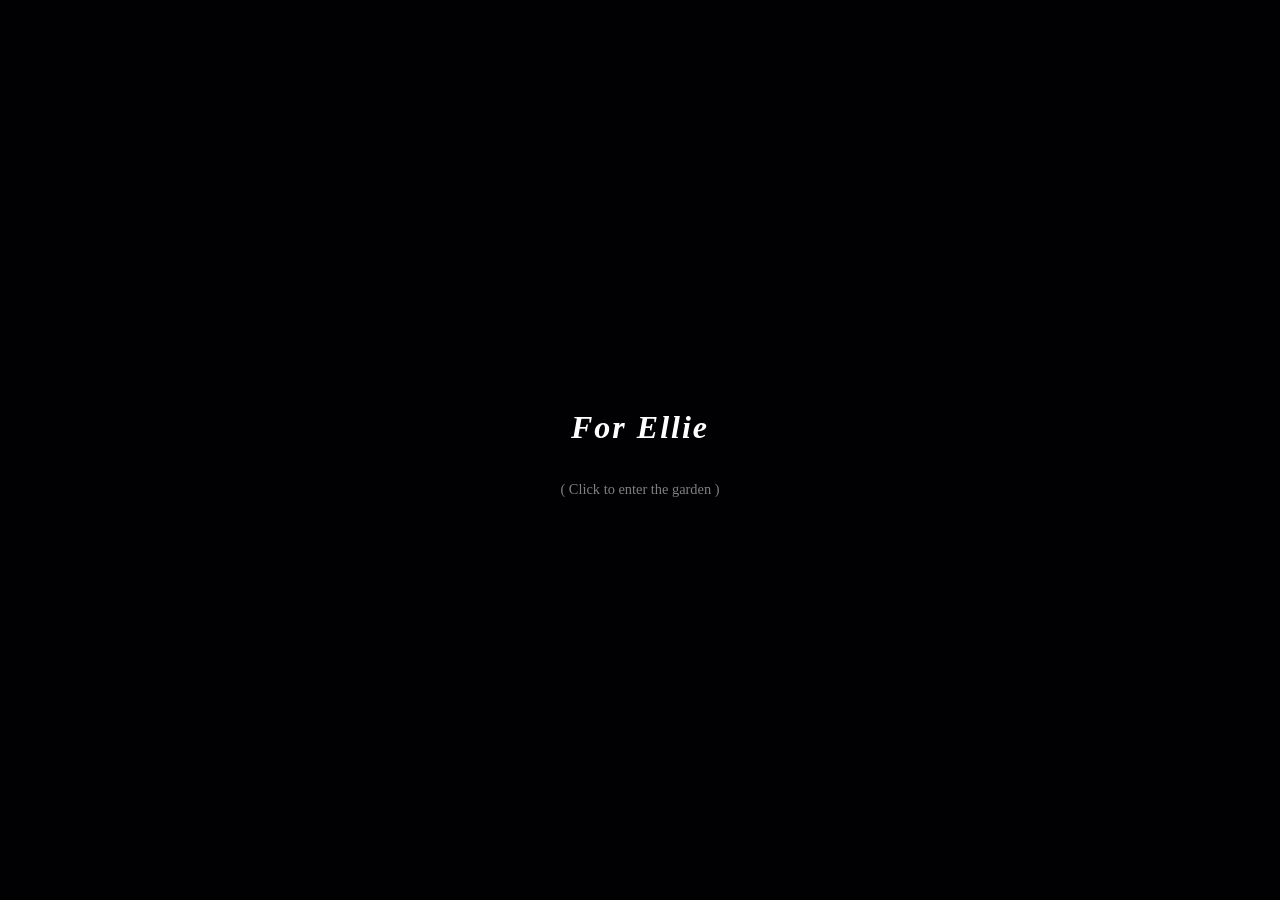
==== index.html @ 3f6f9656 "Rename flowers-animation.html to index.html" ====
<!DOCTYPE html>
<html lang="en">
<head>
    <meta charset="UTF-8">
    <meta name="viewport" content="width=device-width, initial-scale=1.0">
    <title>^⁠_⁠^</title>
    <style>
        body, html { 
            margin: 0; padding: 0; width: 100%; height: 100%;
            overflow: hidden; background: #020205; 
            font-family: 'Palatino Linotype', serif;
        }
        canvas { display: block; }

        /* Initial Overlay to bypass Autoplay restrictions */
        #overlay {
            position: fixed; top: 0; left: 0; width: 100%; height: 100%;
            background: rgba(2, 2, 5, 0.9);
            display: flex; flex-direction: column; justify-content: center;
            align-items: center; z-index: 1000; cursor: pointer;
            transition: opacity 1s ease;
        }
        #overlay h1 { color: white; font-style: italic; letter-spacing: 2px; }
        #overlay p { color: rgba(255, 255, 255, 0.5); font-size: 0.9em; }
    </style>
</head>
<body>

<div id="overlay">
    <h1>For Ellie</h1>
    <p>( Click to enter the garden )</p>
</div>

<audio id="bgMusic" loop>
    <source src="glue-song.mp3" type="audio/mpeg">
</audio>

<canvas id="gardenCanvas"></canvas>

<script>
const canvas = document.getElementById('gardenCanvas');
const ctx = canvas.getContext('2d');
const music = document.getElementById('bgMusic');
const overlay = document.getElementById('overlay');

let gardenStarted = false;

// Handle Start Interaction
overlay.addEventListener('click', () => {
    overlay.style.opacity = '0';
    setTimeout(() => overlay.style.display = 'none', 1000);
    music.play();
    gardenStarted = true;
    startTime = Date.now(); // Reset start time so animations begin on click
});

function resize() {
    canvas.width = window.innerWidth;
    canvas.height = window.innerHeight;
    message.fontSize = Math.min(canvas.width / 15, 45);
}

const random = (min, max) => Math.random() * (max - min) + min;

let startTime = Date.now();
let heartTriggered = false;
let flowers = [];
let butterflies = [];
let particles = [];

const message = {
    line1: "HAPPY VALENTINES DAY,",
    line2: "ELLIE! ^_^",
    opacity: 0,
    visible: false,
    fontSize: 0
};

resize();

class Particle {
    constructor(x, y, hue) {
        this.x = x; this.y = y;
        this.vx = random(-0.5, 0.5);
        this.vy = random(-0.2, -1);
        this.size = random(0.5, 2);
        this.life = 1;
        this.decay = random(0.005, 0.015);
        this.hue = hue;
    }
    update() {
        this.x += this.vx + Math.sin(Date.now() * 0.001) * 0.5;
        this.y += this.vy;
        this.life -= this.decay;
    }
    draw() {
        ctx.save();
        ctx.globalAlpha = this.life;
        ctx.fillStyle = `hsla(${this.hue}, 100%, 80%, ${this.life})`;
        ctx.shadowBlur = 5;
        ctx.shadowColor = `hsl(${this.hue}, 100%, 50%)`;
        ctx.beginPath();
        ctx.arc(this.x, this.y, this.size, 0, Math.PI * 2);
        ctx.fill();
        ctx.restore();
    }
}

class Butterfly {
    constructor() { this.reset(); }
    reset() {
        this.x = random(0, canvas.width);
        this.y = random(0, canvas.height);
        this.vx = random(-1.5, 1.5);
        this.vy = random(-1, 1);
        this.size = random(2, 4);
        this.wingAngle = 0;
        this.hue = random(180, 280); 
    }
    update() {
        this.x += this.vx; this.y += this.vy;
        this.wingAngle += 0.2;
        if (this.x < 0 || this.x > canvas.width) this.vx *= -1;
        if (this.y < 0 || this.y > canvas.height) this.vy *= -1;
    }
    draw() {
        let ws = Math.abs(Math.sin(this.wingAngle)) * (this.size * 1.5);
        ctx.save();
        ctx.translate(this.x, this.y);
        ctx.rotate(Math.atan2(this.vy, this.vx));
        ctx.fillStyle = `hsl(${this.hue}, 100%, 75%)`;
        ctx.shadowBlur = 10; ctx.shadowColor = `hsl(${this.hue}, 100%, 50%)`;
        ctx.beginPath();
        ctx.ellipse(0, -ws/2, ws, this.size, 0.5, 0, Math.PI * 2);
        ctx.ellipse(0, ws/2, ws, this.size, -0.5, 0, Math.PI * 2);
        ctx.fill();
        ctx.restore();
    }
}

class Flower {
    constructor(isHeartPart = false, targetX = 0, targetY = 0) {
        this.isHeartPart = isHeartPart;
        this.targetX = targetX;
        this.targetY = targetY;
        this.spawn();
    }
    spawn() {
        this.x = this.isHeartPart ? this.targetX : random(50, canvas.width - 50);
        this.maxH = this.isHeartPart ? (canvas.height - this.targetY) : random(150, canvas.height * 0.7);
        this.curH = 0;
        this.segments = Math.floor(random(6, 9));
        this.petalR = 0;
        this.maxPetalR = random(10, 22);
        this.bloomed = false;
        this.hue = this.isHeartPart ? random(340, 360) : random(280, 340);
        this.opacity = 0;
        this.state = 'GROWING';
        this.stayTimer = 0;
        this.maxStay = this.isHeartPart ? 600 : random(400, 800);
        this.swayOffset = random(0, Math.PI * 2);
        this.segmentKinks = Array.from({length: this.segments}, () => random(-2, 2));
    }
    update() {
        this.sway = Math.sin(Date.now() * 0.001 + this.swayOffset) * (this.curH * 0.05);
        if (this.state === 'GROWING') {
            if (this.opacity < 1) this.opacity += 0.02;
            this.curH += 1.2;
            if (this.curH >= this.maxH) this.state = 'BLOOMING';
        } else if (this.state === 'BLOOMING') {
            this.bloomed = true;
            if (this.petalR < this.maxPetalR) this.petalR += 0.4;
            else {
                this.stayTimer++;
                if (Math.random() < 0.05) particles.push(new Particle(this.lastTopX, this.lastTopY, 50));
                if (this.stayTimer > this.maxStay) this.state = 'FADING';
            }
        } else if (this.state === 'FADING') {
            this.opacity -= 0.01;
            if (this.opacity <= 0) {
                if (this.isHeartPart) this.markedForDeletion = true;
                else this.spawn();
            }
        }
    }
    draw() {
        ctx.save();
        ctx.globalAlpha = this.opacity;
        let prevX = this.x;
        let prevY = canvas.height;
        for (let i = 1; i <= this.segments; i++) {
            const ratio = i / this.segments;
            const currentY = canvas.height - (this.curH * ratio);
            const currentX = this.x + (this.sway * Math.pow(ratio, 1.5)) + this.segmentKinks[i-1];
            const thickness = Math.max(1, 5 * (1 - ratio * 0.7));
            ctx.strokeStyle = '#2d5a27';
            ctx.lineWidth = thickness;
            ctx.lineCap = 'round';
            ctx.beginPath();
            ctx.moveTo(prevX, prevY);
            ctx.lineTo(currentX, currentY);
            ctx.stroke();
            if (i === 2 && this.curH > 60) this.drawLeaf(currentX, currentY, -0.8 + (this.sway*0.02), thickness);
            if (i === 4 && this.curH > 100) this.drawLeaf(currentX, currentY, 0.6 + (this.sway*0.02), thickness);
            prevX = currentX;
            prevY = currentY;
        }
        this.lastTopX = prevX;
        this.lastTopY = prevY;
        if (this.bloomed) this.drawFlowerHead(prevX, prevY);
        ctx.restore();
    }
    drawLeaf(x, y, angle, stemWidth) {
        ctx.save();
        ctx.translate(x, y);
        ctx.rotate(angle);
        const leafGrad = ctx.createLinearGradient(0, 0, 20, 0);
        leafGrad.addColorStop(0, '#1e4d1a'); leafGrad.addColorStop(1, '#3a7d34');
        ctx.fillStyle = leafGrad;
        ctx.beginPath();
        ctx.moveTo(0, 0); ctx.quadraticCurveTo(10, -8, 22, 0);
        ctx.quadraticCurveTo(10, 8, 0, 0); ctx.fill();
        ctx.restore();
    }
    drawFlowerHead(x, y) {
        ctx.shadowBlur = 15;
        ctx.shadowColor = `hsl(${this.hue}, 100%, 50%)`;
        for (let i = 0; i < 6; i++) {
            const angle = (i * 60 + (this.sway * 2)) * Math.PI / 180;
            ctx.fillStyle = `hsla(${this.hue}, 80%, 65%, ${this.opacity})`;
            ctx.beginPath();
            ctx.ellipse(x + Math.cos(angle)*(this.petalR*0.6), y + Math.sin(angle)*(this.petalR*0.6), this.petalR, this.petalR/1.8, angle, 0, Math.PI * 2);
            ctx.fill();
        }
        ctx.fillStyle = "#ffd700";
        ctx.beginPath(); ctx.arc(x, y, this.petalR/3, 0, Math.PI * 2); ctx.fill();
        ctx.shadowBlur = 0;
    }
}

function getHeartPoint(t) {
    const r = Math.min(canvas.width, canvas.height) / 55; 
    const x = 16 * Math.pow(Math.sin(t), 3);
    const y = 13 * Math.cos(t) - 5 * Math.cos(2*t) - 2 * Math.cos(3*t) - Math.cos(4*t);
    return { x: x * r, y: -y * r };
}

function spawnHeart() {
    heartTriggered = true;
    const centerX = canvas.width / 2;
    const centerY = canvas.height * 0.55;
    for (let t = 0; t < Math.PI * 2; t += 0.45) {
        const pos = getHeartPoint(t);
        flowers.push(new Flower(true, centerX + pos.x, centerY + pos.y));
    }
}

function drawGrass() {
    for (let i = 0; i < canvas.width; i += 12) {
        const h = 35 + Math.sin(i * 0.1) * 10;
        const sway = Math.sin(Date.now() * 0.002 + i) * 5;
        ctx.strokeStyle = '#081a08';
        ctx.lineWidth = 2;
        ctx.beginPath();
        ctx.moveTo(i, canvas.height);
        ctx.quadraticCurveTo(i + sway, canvas.height - h/2, i + sway, canvas.height - h);
        ctx.stroke();
    }
}

function drawMessage() {
    if (!message.visible) return;
    ctx.save();
    ctx.font = `italic bold ${message.fontSize}px "Palatino Linotype", serif`;
    ctx.textAlign = "center";
    ctx.shadowBlur = 20;
    ctx.shadowColor = "rgba(255, 105, 180, 0.8)";
    ctx.fillStyle = `rgba(255, 255, 255, ${message.opacity})`;
    const topPadding = canvas.height * 0.15;
    ctx.fillText(message.line1, canvas.width / 2, topPadding);
    ctx.fillText(message.line2, canvas.width / 2, topPadding + (message.fontSize * 1.2));
    ctx.restore();

    const elapsed = (Date.now() - startTime) / 1000;
    if (message.opacity < 1 && elapsed < 15) message.opacity += 0.01;
    if (elapsed > 20 && message.opacity > 0) message.opacity -= 0.01;
}

// Init
for(let i=0; i<10; i++) flowers.push(new Flower());
for(let i=0; i<6; i++) butterflies.push(new Butterfly());

function animate() {
    ctx.fillStyle = 'rgba(2, 2, 8, 0.3)';
    ctx.fillRect(0, 0, canvas.width, canvas.height);
    
    if (gardenStarted) {
        drawGrass();
        const elapsed = (Date.now() - startTime) / 1000;
        if (elapsed > 5 && !heartTriggered) { spawnHeart(); message.visible = true; }
        if (elapsed > 35) { startTime = Date.now(); heartTriggered = false; message.visible = false; message.opacity = 0; }
        flowers = flowers.filter(f => !f.markedForDeletion);
        flowers.forEach(f => { f.update(); f.draw(); });
        drawMessage(); 
        butterflies.forEach(b => { b.update(); b.draw(); });
        particles = particles.filter(p => p.life > 0);
        particles.forEach(p => { p.update(); p.draw(); });
    }
    
    requestAnimationFrame(animate);
}

window.addEventListener('resize', resize);
animate();
</script>
</body>
</html>
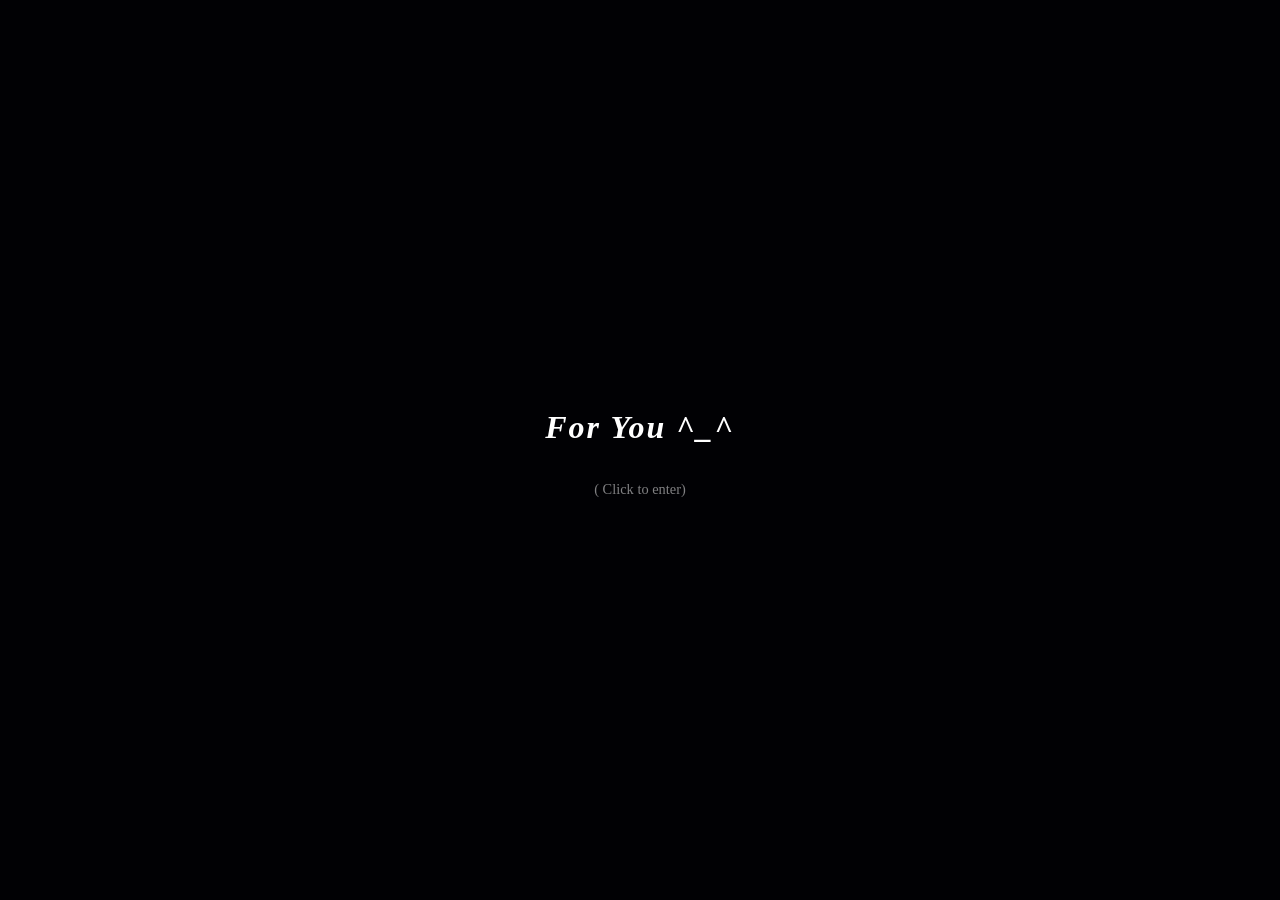
==== commit b3ee5d57: "Update index.html" ====
--- a/index.html
+++ b/index.html
@@ -27,8 +27,8 @@
 <body>
 
 <div id="overlay">
-    <h1>For Ellie</h1>
-    <p>( Click to enter the garden )</p>
+    <h1>For You ^⁠_⁠^</h1>
+    <p>( Click to enter)</p>
 </div>
 
 <audio id="bgMusic" loop>
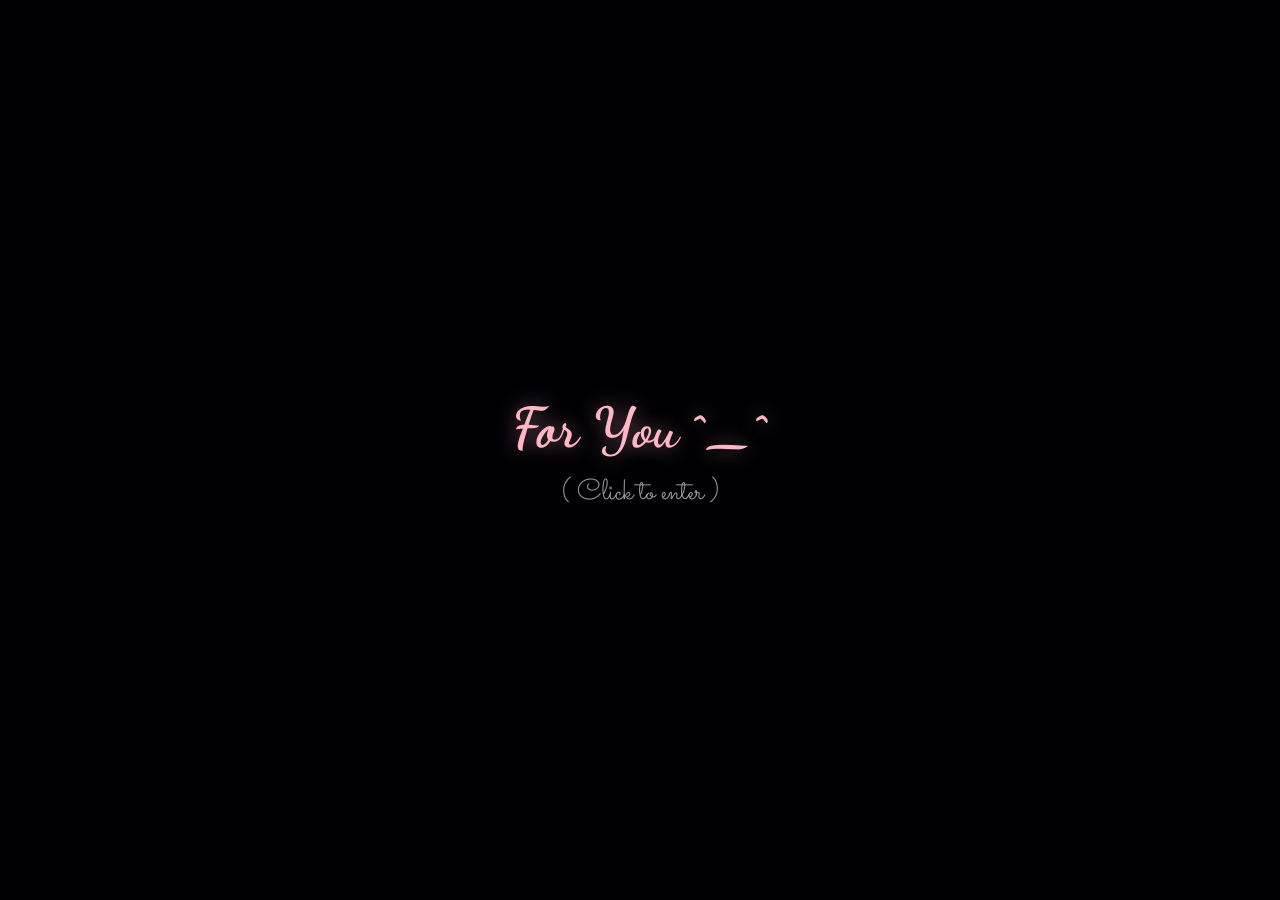
==== commit 8c0377cf: "Update index.html" ====
--- a/index.html
+++ b/index.html
@@ -4,31 +4,41 @@
     <meta charset="UTF-8">
     <meta name="viewport" content="width=device-width, initial-scale=1.0">
     <title>^⁠_⁠^</title>
+    <link href="https://fonts.googleapis.com/css2?family=Sacramento&family=Dancing+Script:wght@700&display=swap" rel="stylesheet">
     <style>
         body, html { 
             margin: 0; padding: 0; width: 100%; height: 100%;
             overflow: hidden; background: #020205; 
-            font-family: 'Palatino Linotype', serif;
+            font-family: 'Dancing Script', cursive;
         }
         canvas { display: block; }
 
-        /* Initial Overlay to bypass Autoplay restrictions */
         #overlay {
             position: fixed; top: 0; left: 0; width: 100%; height: 100%;
-            background: rgba(2, 2, 5, 0.9);
+            background: rgba(2, 2, 5, 0.94);
             display: flex; flex-direction: column; justify-content: center;
             align-items: center; z-index: 1000; cursor: pointer;
             transition: opacity 1s ease;
         }
-        #overlay h1 { color: white; font-style: italic; letter-spacing: 2px; }
-        #overlay p { color: rgba(255, 255, 255, 0.5); font-size: 0.9em; }
+        #overlay h1 { 
+            color: #ffb7c5; 
+            font-size: 3.5rem;
+            margin-bottom: 0;
+            text-shadow: 0 0 20px rgba(255, 183, 197, 0.5);
+        }
+        #overlay p { 
+            color: rgba(255, 255, 255, 0.6); 
+            font-family: 'Sacramento', serif;
+            font-size: 1.8rem;
+            margin-top: 10px;
+        }
     </style>
 </head>
 <body>
 
 <div id="overlay">
     <h1>For You ^⁠_⁠^</h1>
-    <p>( Click to enter)</p>
+    <p>( Click to enter )</p>
 </div>
 
 <audio id="bgMusic" loop>
@@ -44,274 +54,178 @@
 const overlay = document.getElementById('overlay');
 
 let gardenStarted = false;
-
-// Handle Start Interaction
-overlay.addEventListener('click', () => {
-    overlay.style.opacity = '0';
-    setTimeout(() => overlay.style.display = 'none', 1000);
-    music.play();
-    gardenStarted = true;
-    startTime = Date.now(); // Reset start time so animations begin on click
-});
-
-function resize() {
-    canvas.width = window.innerWidth;
-    canvas.height = window.innerHeight;
-    message.fontSize = Math.min(canvas.width / 15, 45);
-}
-
-const random = (min, max) => Math.random() * (max - min) + min;
-
 let startTime = Date.now();
 let heartTriggered = false;
 let flowers = [];
 let butterflies = [];
 let particles = [];
+let clouds = [];
+let shootingStars = [];
 
 const message = {
-    line1: "HAPPY VALENTINES DAY,",
-    line2: "ELLIE! ^_^",
+    line1: "Happy Valentines Day,",
+    line2: "Ellie! ^_^",
     opacity: 0,
-    visible: false,
+    state: 'WAITING', 
+    lastToggle: 0,
     fontSize: 0
 };
 
-resize();
-
-class Particle {
-    constructor(x, y, hue) {
-        this.x = x; this.y = y;
-        this.vx = random(-0.5, 0.5);
-        this.vy = random(-0.2, -1);
-        this.size = random(0.5, 2);
-        this.life = 1;
-        this.decay = random(0.005, 0.015);
-        this.hue = hue;
+const random = (min, max) => Math.random() * (max - min) + min;
+
+// --- CLOUDS PERMANENTLY PINK ---
+class Cloud {
+    constructor() {
+        this.reset();
+        this.x = random(-200, canvas.width + 200);
+    }
+    reset() {
+        this.x = -800; 
+        this.y = random(0, canvas.height * 0.45);
+        this.speed = random(0.1, 0.3); 
+        this.scale = random(1.5, 3.5);
+        this.opacity = random(0.08, 0.18);
+        this.puffCount = Math.floor(random(5, 10));
+        this.puffData = Array.from({length: this.puffCount}, () => ({
+            ox: random(-50, 50), oy: random(-30, 30), or: random(40, 90)
+        }));
     }
     update() {
-        this.x += this.vx + Math.sin(Date.now() * 0.001) * 0.5;
-        this.y += this.vy;
-        this.life -= this.decay;
+        this.x += this.speed;
+        if (this.x > canvas.width + 800) this.reset();
     }
     draw() {
         ctx.save();
-        ctx.globalAlpha = this.life;
-        ctx.fillStyle = `hsla(${this.hue}, 100%, 80%, ${this.life})`;
-        ctx.shadowBlur = 5;
-        ctx.shadowColor = `hsl(${this.hue}, 100%, 50%)`;
-        ctx.beginPath();
-        ctx.arc(this.x, this.y, this.size, 0, Math.PI * 2);
-        ctx.fill();
+        ctx.translate(this.x, this.y);
+        ctx.globalAlpha = this.opacity;
+        const color = "255, 183, 197"; // Always pink
+        this.puffData.forEach((p, i) => {
+            const sway = Math.sin(Date.now() * 0.0005 + i) * 15;
+            const px = (i * 40 * this.scale) + p.ox + sway;
+            const py = p.oy;
+            const pr = p.or * this.scale;
+            let g = ctx.createRadialGradient(px, py, 0, px, py, pr);
+            g.addColorStop(0, `rgba(${color}, 0.8)`);
+            g.addColorStop(0.4, `rgba(${color}, 0.2)`);
+            g.addColorStop(1, `rgba(${color}, 0)`);
+            ctx.fillStyle = g;
+            ctx.beginPath(); ctx.arc(px, py, pr, 0, Math.PI * 2); ctx.fill();
+        });
         ctx.restore();
     }
 }
 
-class Butterfly {
-    constructor() { this.reset(); }
-    reset() {
-        this.x = random(0, canvas.width);
-        this.y = random(0, canvas.height);
-        this.vx = random(-1.5, 1.5);
-        this.vy = random(-1, 1);
-        this.size = random(2, 4);
-        this.wingAngle = 0;
-        this.hue = random(180, 280); 
+class ShootingStar {
+    constructor() {
+        this.x = random(canvas.width * 0.3, canvas.width);
+        this.y = random(0, canvas.height * 0.4);
+        this.len = random(100, 200);
+        this.speed = random(12, 18);
+        this.opacity = 1;
+        this.wishOpacity = 0;
+        this.dead = false;
     }
     update() {
-        this.x += this.vx; this.y += this.vy;
-        this.wingAngle += 0.2;
-        if (this.x < 0 || this.x > canvas.width) this.vx *= -1;
-        if (this.y < 0 || this.y > canvas.height) this.vy *= -1;
-    }
-    draw() {
-        let ws = Math.abs(Math.sin(this.wingAngle)) * (this.size * 1.5);
-        ctx.save();
-        ctx.translate(this.x, this.y);
-        ctx.rotate(Math.atan2(this.vy, this.vx));
-        ctx.fillStyle = `hsl(${this.hue}, 100%, 75%)`;
-        ctx.shadowBlur = 10; ctx.shadowColor = `hsl(${this.hue}, 100%, 50%)`;
-        ctx.beginPath();
-        ctx.ellipse(0, -ws/2, ws, this.size, 0.5, 0, Math.PI * 2);
-        ctx.ellipse(0, ws/2, ws, this.size, -0.5, 0, Math.PI * 2);
-        ctx.fill();
-        ctx.restore();
-    }
-}
-
-class Flower {
-    constructor(isHeartPart = false, targetX = 0, targetY = 0) {
-        this.isHeartPart = isHeartPart;
-        this.targetX = targetX;
-        this.targetY = targetY;
-        this.spawn();
-    }
-    spawn() {
-        this.x = this.isHeartPart ? this.targetX : random(50, canvas.width - 50);
-        this.maxH = this.isHeartPart ? (canvas.height - this.targetY) : random(150, canvas.height * 0.7);
-        this.curH = 0;
-        this.segments = Math.floor(random(6, 9));
-        this.petalR = 0;
-        this.maxPetalR = random(10, 22);
-        this.bloomed = false;
-        this.hue = this.isHeartPart ? random(340, 360) : random(280, 340);
-        this.opacity = 0;
-        this.state = 'GROWING';
-        this.stayTimer = 0;
-        this.maxStay = this.isHeartPart ? 600 : random(400, 800);
-        this.swayOffset = random(0, Math.PI * 2);
-        this.segmentKinks = Array.from({length: this.segments}, () => random(-2, 2));
-    }
-    update() {
-        this.sway = Math.sin(Date.now() * 0.001 + this.swayOffset) * (this.curH * 0.05);
-        if (this.state === 'GROWING') {
-            if (this.opacity < 1) this.opacity += 0.02;
-            this.curH += 1.2;
-            if (this.curH >= this.maxH) this.state = 'BLOOMING';
-        } else if (this.state === 'BLOOMING') {
-            this.bloomed = true;
-            if (this.petalR < this.maxPetalR) this.petalR += 0.4;
-            else {
-                this.stayTimer++;
-                if (Math.random() < 0.05) particles.push(new Particle(this.lastTopX, this.lastTopY, 50));
-                if (this.stayTimer > this.maxStay) this.state = 'FADING';
-            }
-        } else if (this.state === 'FADING') {
-            this.opacity -= 0.01;
-            if (this.opacity <= 0) {
-                if (this.isHeartPart) this.markedForDeletion = true;
-                else this.spawn();
-            }
-        }
+        this.x -= this.speed;
+        this.y += this.speed * 0.4;
+        this.opacity -= 0.015;
+        if (this.opacity > 0.5) this.wishOpacity += 0.04;
+        else this.wishOpacity -= 0.03;
+        if (this.opacity <= 0 && this.wishOpacity <= 0) this.dead = true;
     }
     draw() {
         ctx.save();
-        ctx.globalAlpha = this.opacity;
-        let prevX = this.x;
-        let prevY = canvas.height;
-        for (let i = 1; i <= this.segments; i++) {
-            const ratio = i / this.segments;
-            const currentY = canvas.height - (this.curH * ratio);
-            const currentX = this.x + (this.sway * Math.pow(ratio, 1.5)) + this.segmentKinks[i-1];
-            const thickness = Math.max(1, 5 * (1 - ratio * 0.7));
-            ctx.strokeStyle = '#2d5a27';
-            ctx.lineWidth = thickness;
-            ctx.lineCap = 'round';
-            ctx.beginPath();
-            ctx.moveTo(prevX, prevY);
-            ctx.lineTo(currentX, currentY);
-            ctx.stroke();
-            if (i === 2 && this.curH > 60) this.drawLeaf(currentX, currentY, -0.8 + (this.sway*0.02), thickness);
-            if (i === 4 && this.curH > 100) this.drawLeaf(currentX, currentY, 0.6 + (this.sway*0.02), thickness);
-            prevX = currentX;
-            prevY = currentY;
-        }
-        this.lastTopX = prevX;
-        this.lastTopY = prevY;
-        if (this.bloomed) this.drawFlowerHead(prevX, prevY);
+        const grad = ctx.createLinearGradient(this.x, this.y, this.x + this.len, this.y - (this.len * 0.4));
+        grad.addColorStop(0, `rgba(255, 255, 255, ${this.opacity})`);
+        grad.addColorStop(1, `rgba(255, 255, 255, 0)`);
+        ctx.strokeStyle = grad; ctx.lineWidth = 2; ctx.beginPath();
+        ctx.moveTo(this.x, this.y); ctx.lineTo(this.x + this.len, this.y - (this.len * 0.4)); ctx.stroke();
+        if (this.wishOpacity > 0) {
+            ctx.font = "italic 1.3rem 'Sacramento', serif";
+            ctx.fillStyle = `rgba(255, 255, 255, ${this.wishOpacity})`;
+            ctx.textAlign = "center"; ctx.fillText("Make a wish...", this.x + 20, this.y + 40);
+        }
         ctx.restore();
     }
-    drawLeaf(x, y, angle, stemWidth) {
+}
+
+// Particle, Butterfly, Flower Logic (Standard)
+class Particle { constructor(x,y,h) { this.x=x;this.y=y;this.vx=random(-0.5,0.5);this.vy=random(-0.2,-1);this.size=random(0.5,2);this.life=1;this.decay=random(0.005,0.015);this.hue=h; } update() { this.x+=this.vx+Math.sin(Date.now()*0.001)*0.5;this.y+=this.vy;this.life-=this.decay; } draw() { ctx.save();ctx.globalAlpha=this.life;ctx.fillStyle=`hsla(${this.hue},100%,80%,${this.life})`;ctx.beginPath();ctx.arc(this.x,this.y,this.size,0,Math.PI*2);ctx.fill();ctx.restore(); } }
+class Butterfly { constructor() { this.reset(); } reset() { this.x=random(0,canvas.width);this.y=random(0,canvas.height);this.vx=random(-1.5,1.5);this.vy=random(-1,1);this.size=random(2,4);this.wingAngle=0;this.hue=random(180,280); } update() { this.x+=this.vx;this.y+=this.vy;this.wingAngle+=0.2;if(this.x<0||this.x>canvas.width)this.vx*=-1;if(this.y<0||this.y>canvas.height)this.vy*=-1; } draw() { let ws=Math.abs(Math.sin(this.wingAngle))*(this.size*1.5);ctx.save();ctx.translate(this.x,this.y);ctx.rotate(Math.atan2(this.vy,this.vx));ctx.fillStyle=`hsl(${this.hue},100%,75%)`;ctx.beginPath();ctx.ellipse(0,-ws/2,ws,this.size,0.5,0,Math.PI*2);ctx.ellipse(0,ws/2,ws,this.size,-0.5,0,Math.PI*2);ctx.fill();ctx.restore(); } }
+class Flower { constructor(ihp=false,tx=0,ty=0) { this.isHeartPart=ihp;this.targetX=tx;this.targetY=ty;this.spawn(); } spawn() { this.x=this.isHeartPart?this.targetX:random(50,canvas.width-50);this.maxH=this.isHeartPart?(canvas.height-this.targetY):random(150,canvas.height*0.7);this.curH=0;this.segments=Math.floor(random(6,9));this.petalR=0;this.maxPetalR=random(10,22);this.bloomed=false;this.hue=this.isHeartPart?random(340,360):random(280,340);this.opacity=0;this.state='GROWING';this.stayTimer=0;this.maxStay=this.isHeartPart?600:random(400,800);this.swayOffset=random(0,Math.PI*2);this.segmentKinks=Array.from({length:this.segments},()=>random(-2,2)); } update() { this.sway=Math.sin(Date.now()*0.001+this.swayOffset)*(this.curH*0.05);if(this.state==='GROWING') { if(this.opacity<1)this.opacity+=0.02;this.curH+=1.2;if(this.curH>=this.maxH)this.state='BLOOMING'; } else if(this.state==='BLOOMING') { this.bloomed=true;if(this.petalR<this.maxPetalR)this.petalR+=0.4;else { this.stayTimer++;if(Math.random()<0.05)particles.push(new Particle(this.lastTopX,this.lastTopY,50));if(this.stayTimer>this.maxStay)this.state='FADING'; } } else if(this.state==='FADING') { this.opacity-=0.01;if(this.opacity<=0) { if(this.isHeartPart)this.markedForDeletion=true;else this.spawn(); } } } draw() { ctx.save();ctx.globalAlpha=this.opacity;let px=this.x,py=canvas.height;for(let i=1;i<=this.segments;i++) { const r=i/this.segments,cy=canvas.height-(this.curH*r),cx=this.x+(this.sway*Math.pow(r,1.5))+this.segmentKinks[i-1];ctx.strokeStyle='#2d5a27';ctx.lineWidth=Math.max(1,5*(1-r*0.7));ctx.beginPath();ctx.moveTo(px,py);ctx.lineTo(cx,cy);ctx.stroke();px=cx;py=cy; } this.lastTopX=px;this.lastTopY=py;if(this.bloomed) { ctx.shadowBlur=15;ctx.shadowColor=`hsl(${this.hue},100%,50%)`;for(let i=0;i<6;i++) { const a=(i*60+(this.sway*2))*Math.PI/180;ctx.fillStyle=`hsla(${this.hue},80%,65%,${this.opacity})`;ctx.beginPath();ctx.ellipse(px+Math.cos(a)*(this.petalR*0.6),py+Math.sin(a)*(this.petalR*0.6),this.petalR,this.petalR/1.8,a,0,Math.PI*2);ctx.fill(); } ctx.fillStyle="#ffd700";ctx.beginPath();ctx.arc(px,py,this.petalR/3,0,Math.PI*2);ctx.fill(); } ctx.restore(); } }
+
+function resize() { canvas.width=window.innerWidth; canvas.height=window.innerHeight; message.fontSize=Math.min(canvas.width/10, 80); }
+function spawnHeart() { heartTriggered=true; const cx=canvas.width/2,cy=canvas.height*0.55; for(let t=0;t<Math.PI*2;t+=0.45) { const r=Math.min(canvas.width,canvas.height)/55,x=16*Math.pow(Math.sin(t),3)*r,y=-(13*Math.cos(t)-5*Math.cos(2*t)-2*Math.cos(3*t)-Math.cos(4*t))*r; flowers.push(new Flower(true,cx+x,cy+y)); } }
+function drawGrass() { for(let i=0;i<canvas.width;i+=12) { const h=35+Math.sin(i*0.1)*10,s=Math.sin(Date.now()*0.002+i)*5; ctx.strokeStyle='#081a08';ctx.lineWidth=2;ctx.beginPath();ctx.moveTo(i,canvas.height);ctx.quadraticCurveTo(i+s,canvas.height-h/2,i+s,canvas.height-h);ctx.stroke(); } }
+
+function updateMessage() {
+    let now = Date.now();
+    let elapsed = (now - message.lastToggle) / 1000;
+
+    // Logic: 8 seconds hidden -> 2 seconds visible (approx including fade)
+    if (message.state === 'WAITING' && elapsed > 8) {
+        message.state = 'SHOWING';
+        message.lastToggle = now;
+    } else if (message.state === 'SHOWING') {
+        if (message.opacity < 1) message.opacity += 0.02;
+        if (elapsed > 2) { // Stay for 2 seconds
+            message.state = 'HIDING';
+            message.lastToggle = now;
+        }
+    } else if (message.state === 'HIDING') {
+        message.opacity -= 0.02;
+        if (message.opacity <= 0) {
+            message.opacity = 0;
+            message.state = 'WAITING';
+            message.lastToggle = now;
+        }
+    }
+
+    if (message.opacity > 0) {
         ctx.save();
-        ctx.translate(x, y);
-        ctx.rotate(angle);
-        const leafGrad = ctx.createLinearGradient(0, 0, 20, 0);
-        leafGrad.addColorStop(0, '#1e4d1a'); leafGrad.addColorStop(1, '#3a7d34');
-        ctx.fillStyle = leafGrad;
-        ctx.beginPath();
-        ctx.moveTo(0, 0); ctx.quadraticCurveTo(10, -8, 22, 0);
-        ctx.quadraticCurveTo(10, 8, 0, 0); ctx.fill();
+        ctx.font = `700 ${message.fontSize}px 'Dancing Script', cursive`;
+        ctx.textAlign = "center";
+        ctx.shadowBlur = 15; ctx.shadowColor = "rgba(255,183,197,0.8)";
+        ctx.fillStyle = `rgba(255,255,255,${message.opacity})`;
+        ctx.fillText(message.line1, canvas.width/2, canvas.height*0.22);
+        ctx.fillText(message.line2, canvas.width/2, canvas.height*0.22 + (message.fontSize*0.9));
         ctx.restore();
     }
-    drawFlowerHead(x, y) {
-        ctx.shadowBlur = 15;
-        ctx.shadowColor = `hsl(${this.hue}, 100%, 50%)`;
-        for (let i = 0; i < 6; i++) {
-            const angle = (i * 60 + (this.sway * 2)) * Math.PI / 180;
-            ctx.fillStyle = `hsla(${this.hue}, 80%, 65%, ${this.opacity})`;
-            ctx.beginPath();
-            ctx.ellipse(x + Math.cos(angle)*(this.petalR*0.6), y + Math.sin(angle)*(this.petalR*0.6), this.petalR, this.petalR/1.8, angle, 0, Math.PI * 2);
-            ctx.fill();
-        }
-        ctx.fillStyle = "#ffd700";
-        ctx.beginPath(); ctx.arc(x, y, this.petalR/3, 0, Math.PI * 2); ctx.fill();
-        ctx.shadowBlur = 0;
-    }
-}
-
-function getHeartPoint(t) {
-    const r = Math.min(canvas.width, canvas.height) / 55; 
-    const x = 16 * Math.pow(Math.sin(t), 3);
-    const y = 13 * Math.cos(t) - 5 * Math.cos(2*t) - 2 * Math.cos(3*t) - Math.cos(4*t);
-    return { x: x * r, y: -y * r };
-}
-
-function spawnHeart() {
-    heartTriggered = true;
-    const centerX = canvas.width / 2;
-    const centerY = canvas.height * 0.55;
-    for (let t = 0; t < Math.PI * 2; t += 0.45) {
-        const pos = getHeartPoint(t);
-        flowers.push(new Flower(true, centerX + pos.x, centerY + pos.y));
-    }
-}
-
-function drawGrass() {
-    for (let i = 0; i < canvas.width; i += 12) {
-        const h = 35 + Math.sin(i * 0.1) * 10;
-        const sway = Math.sin(Date.now() * 0.002 + i) * 5;
-        ctx.strokeStyle = '#081a08';
-        ctx.lineWidth = 2;
-        ctx.beginPath();
-        ctx.moveTo(i, canvas.height);
-        ctx.quadraticCurveTo(i + sway, canvas.height - h/2, i + sway, canvas.height - h);
-        ctx.stroke();
-    }
-}
-
-function drawMessage() {
-    if (!message.visible) return;
-    ctx.save();
-    ctx.font = `italic bold ${message.fontSize}px "Palatino Linotype", serif`;
-    ctx.textAlign = "center";
-    ctx.shadowBlur = 20;
-    ctx.shadowColor = "rgba(255, 105, 180, 0.8)";
-    ctx.fillStyle = `rgba(255, 255, 255, ${message.opacity})`;
-    const topPadding = canvas.height * 0.15;
-    ctx.fillText(message.line1, canvas.width / 2, topPadding);
-    ctx.fillText(message.line2, canvas.width / 2, topPadding + (message.fontSize * 1.2));
-    ctx.restore();
-
-    const elapsed = (Date.now() - startTime) / 1000;
-    if (message.opacity < 1 && elapsed < 15) message.opacity += 0.01;
-    if (elapsed > 20 && message.opacity > 0) message.opacity -= 0.01;
-}
-
-// Init
+}
+
+resize();
+for(let i=0; i<6; i++) clouds.push(new Cloud());
 for(let i=0; i<10; i++) flowers.push(new Flower());
 for(let i=0; i<6; i++) butterflies.push(new Butterfly());
+
+overlay.addEventListener('click', () => {
+    overlay.style.opacity = '0';
+    setTimeout(() => { overlay.style.display = 'none'; message.lastToggle = Date.now(); }, 1000);
+    music.play();
+    gardenStarted = true;
+});
 
 function animate() {
     ctx.fillStyle = 'rgba(2, 2, 8, 0.3)';
     ctx.fillRect(0, 0, canvas.width, canvas.height);
-    
     if (gardenStarted) {
+        clouds.forEach(c => { c.update(); c.draw(); });
+        if (Math.random() < 0.02) shootingStars.push(new ShootingStar());
+        shootingStars = shootingStars.filter(s => !s.dead);
+        shootingStars.forEach(s => { s.update(); s.draw(); });
         drawGrass();
-        const elapsed = (Date.now() - startTime) / 1000;
-        if (elapsed > 5 && !heartTriggered) { spawnHeart(); message.visible = true; }
-        if (elapsed > 35) { startTime = Date.now(); heartTriggered = false; message.visible = false; message.opacity = 0; }
+        if (!heartTriggered) spawnHeart();
         flowers = flowers.filter(f => !f.markedForDeletion);
         flowers.forEach(f => { f.update(); f.draw(); });
-        drawMessage(); 
+        updateMessage(); 
         butterflies.forEach(b => { b.update(); b.draw(); });
         particles = particles.filter(p => p.life > 0);
         particles.forEach(p => { p.update(); p.draw(); });
     }
-    
     requestAnimationFrame(animate);
 }
-
 window.addEventListener('resize', resize);
 animate();
 </script>
 </body>
-</html>
+</html>
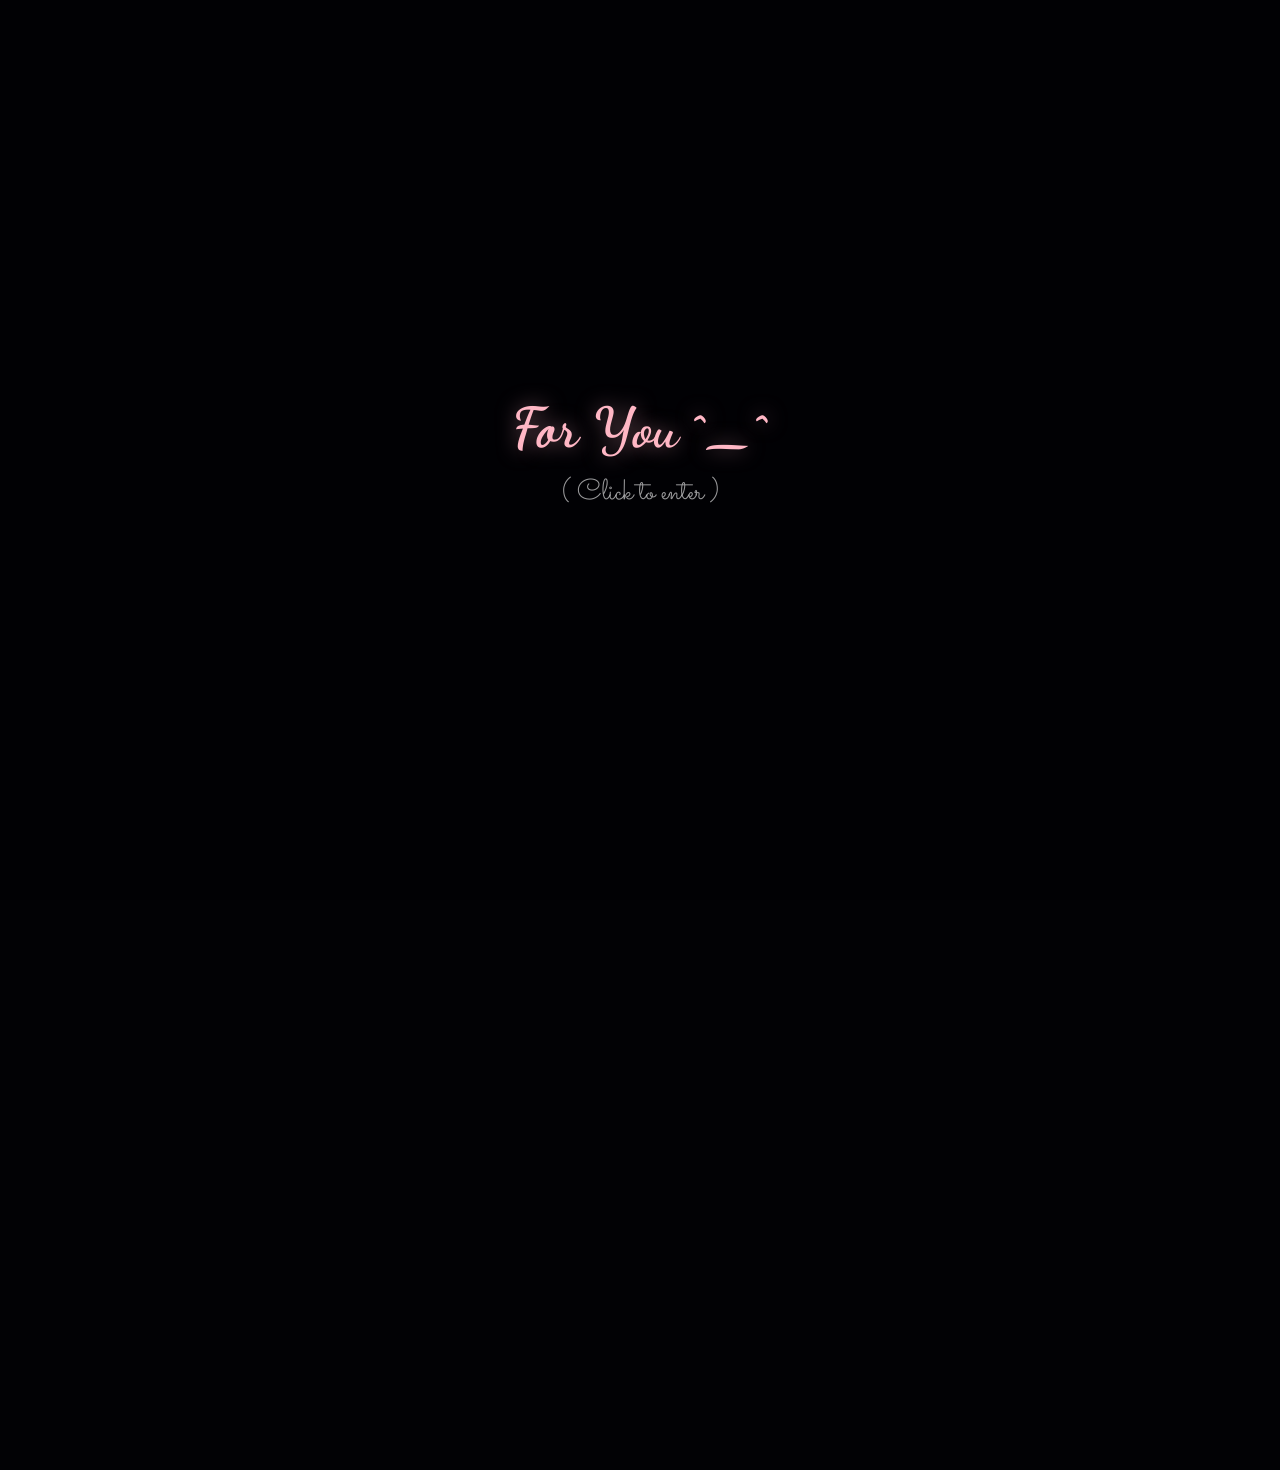
==== commit 64e350f3: "Add cloud, shooting star, and flower classes" ====
--- a/index.html
+++ b/index.html
@@ -228,4 +228,158 @@
 animate();
 </script>
 </body>
-</html>+</html>class Cloud {
+    constructor() {
+        this.reset();
+        this.x = random(-200, canvas.width + 200);
+    }
+    reset() {
+        this.x = -800; 
+        this.y = random(0, canvas.height * 0.45);
+        this.speed = random(0.1, 0.3); 
+        this.scale = random(1.5, 3.5);
+        this.opacity = random(0.08, 0.18);
+        this.puffCount = Math.floor(random(5, 10));
+        this.puffData = Array.from({length: this.puffCount}, () => ({
+            ox: random(-50, 50), oy: random(-30, 30), or: random(40, 90)
+        }));
+    }
+    update() {
+        this.x += this.speed;
+        if (this.x > canvas.width + 800) this.reset();
+    }
+    draw() {
+        ctx.save();
+        ctx.translate(this.x, this.y);
+        ctx.globalAlpha = this.opacity;
+        const color = "255, 183, 197"; // Always pink
+        this.puffData.forEach((p, i) => {
+            const sway = Math.sin(Date.now() * 0.0005 + i) * 15;
+            const px = (i * 40 * this.scale) + p.ox + sway;
+            const py = p.oy;
+            const pr = p.or * this.scale;
+            let g = ctx.createRadialGradient(px, py, 0, px, py, pr);
+            g.addColorStop(0, `rgba(${color}, 0.8)`);
+            g.addColorStop(0.4, `rgba(${color}, 0.2)`);
+            g.addColorStop(1, `rgba(${color}, 0)`);
+            ctx.fillStyle = g;
+            ctx.beginPath(); ctx.arc(px, py, pr, 0, Math.PI * 2); ctx.fill();
+        });
+        ctx.restore();
+    }
+}
+
+class ShootingStar {
+    constructor() {
+        this.x = random(canvas.width * 0.3, canvas.width);
+        this.y = random(0, canvas.height * 0.4);
+        this.len = random(100, 200);
+        this.speed = random(12, 18);
+        this.opacity = 1;
+        this.wishOpacity = 0;
+        this.dead = false;
+    }
+    update() {
+        this.x -= this.speed;
+        this.y += this.speed * 0.4;
+        this.opacity -= 0.015;
+        if (this.opacity > 0.5) this.wishOpacity += 0.04;
+        else this.wishOpacity -= 0.03;
+        if (this.opacity <= 0 && this.wishOpacity <= 0) this.dead = true;
+    }
+    draw() {
+        ctx.save();
+        const grad = ctx.createLinearGradient(this.x, this.y, this.x + this.len, this.y - (this.len * 0.4));
+        grad.addColorStop(0, `rgba(255, 255, 255, ${this.opacity})`);
+        grad.addColorStop(1, `rgba(255, 255, 255, 0)`);
+        ctx.strokeStyle = grad; ctx.lineWidth = 2; ctx.beginPath();
+        ctx.moveTo(this.x, this.y); ctx.lineTo(this.x + this.len, this.y - (this.len * 0.4)); ctx.stroke();
+        if (this.wishOpacity > 0) {
+            ctx.font = "italic 1.3rem 'Sacramento', serif";
+            ctx.fillStyle = `rgba(255, 255, 255, ${this.wishOpacity})`;
+            ctx.textAlign = "center"; ctx.fillText("Make a wish...", this.x + 20, this.y + 40);
+        }
+        ctx.restore();
+    }
+}
+
+// Particle, Butterfly, Flower Logic (Standard)
+class Particle { constructor(x,y,h) { this.x=x;this.y=y;this.vx=random(-0.5,0.5);this.vy=random(-0.2,-1);this.size=random(0.5,2);this.life=1;this.decay=random(0.005,0.015);this.hue=h; } update() { this.x+=this.vx+Math.sin(Date.now()*0.001)*0.5;this.y+=this.vy;this.life-=this.decay; } draw() { ctx.save();ctx.globalAlpha=this.life;ctx.fillStyle=`hsla(${this.hue},100%,80%,${this.life})`;ctx.beginPath();ctx.arc(this.x,this.y,this.size,0,Math.PI*2);ctx.fill();ctx.restore(); } }
+class Butterfly { constructor() { this.reset(); } reset() { this.x=random(0,canvas.width);this.y=random(0,canvas.height);this.vx=random(-1.5,1.5);this.vy=random(-1,1);this.size=random(2,4);this.wingAngle=0;this.hue=random(180,280); } update() { this.x+=this.vx;this.y+=this.vy;this.wingAngle+=0.2;if(this.x<0||this.x>canvas.width)this.vx*=-1;if(this.y<0||this.y>canvas.height)this.vy*=-1; } draw() { let ws=Math.abs(Math.sin(this.wingAngle))*(this.size*1.5);ctx.save();ctx.translate(this.x,this.y);ctx.rotate(Math.atan2(this.vy,this.vx));ctx.fillStyle=`hsl(${this.hue},100%,75%)`;ctx.beginPath();ctx.ellipse(0,-ws/2,ws,this.size,0.5,0,Math.PI*2);ctx.ellipse(0,ws/2,ws,this.size,-0.5,0,Math.PI*2);ctx.fill();ctx.restore(); } }
+class Flower { constructor(ihp=false,tx=0,ty=0) { this.isHeartPart=ihp;this.targetX=tx;this.targetY=ty;this.spawn(); } spawn() { this.x=this.isHeartPart?this.targetX:random(50,canvas.width-50);this.maxH=this.isHeartPart?(canvas.height-this.targetY):random(150,canvas.height*0.7);this.curH=0;this.segments=Math.floor(random(6,9));this.petalR=0;this.maxPetalR=random(10,22);this.bloomed=false;this.hue=this.isHeartPart?random(340,360):random(280,340);this.opacity=0;this.state='GROWING';this.stayTimer=0;this.maxStay=this.isHeartPart?600:random(400,800);this.swayOffset=random(0,Math.PI*2);this.segmentKinks=Array.from({length:this.segments},()=>random(-2,2)); } update() { this.sway=Math.sin(Date.now()*0.001+this.swayOffset)*(this.curH*0.05);if(this.state==='GROWING') { if(this.opacity<1)this.opacity+=0.02;this.curH+=1.2;if(this.curH>=this.maxH)this.state='BLOOMING'; } else if(this.state==='BLOOMING') { this.bloomed=true;if(this.petalR<this.maxPetalR)this.petalR+=0.4;else { this.stayTimer++;if(Math.random()<0.05)particles.push(new Particle(this.lastTopX,this.lastTopY,50));if(this.stayTimer>this.maxStay)this.state='FADING'; } } else if(this.state==='FADING') { this.opacity-=0.01;if(this.opacity<=0) { if(this.isHeartPart)this.markedForDeletion=true;else this.spawn(); } } } draw() { ctx.save();ctx.globalAlpha=this.opacity;let px=this.x,py=canvas.height;for(let i=1;i<=this.segments;i++) { const r=i/this.segments,cy=canvas.height-(this.curH*r),cx=this.x+(this.sway*Math.pow(r,1.5))+this.segmentKinks[i-1];ctx.strokeStyle='#2d5a27';ctx.lineWidth=Math.max(1,5*(1-r*0.7));ctx.beginPath();ctx.moveTo(px,py);ctx.lineTo(cx,cy);ctx.stroke();px=cx;py=cy; } this.lastTopX=px;this.lastTopY=py;if(this.bloomed) { ctx.shadowBlur=15;ctx.shadowColor=`hsl(${this.hue},100%,50%)`;for(let i=0;i<6;i++) { const a=(i*60+(this.sway*2))*Math.PI/180;ctx.fillStyle=`hsla(${this.hue},80%,65%,${this.opacity})`;ctx.beginPath();ctx.ellipse(px+Math.cos(a)*(this.petalR*0.6),py+Math.sin(a)*(this.petalR*0.6),this.petalR,this.petalR/1.8,a,0,Math.PI*2);ctx.fill(); } ctx.fillStyle="#ffd700";ctx.beginPath();ctx.arc(px,py,this.petalR/3,0,Math.PI*2);ctx.fill(); } ctx.restore(); } }
+
+function resize() { canvas.width=window.innerWidth; canvas.height=window.innerHeight; message.fontSize=Math.min(canvas.width/10, 80); }
+function spawnHeart() { heartTriggered=true; const cx=canvas.width/2,cy=canvas.height*0.55; for(let t=0;t<Math.PI*2;t+=0.45) { const r=Math.min(canvas.width,canvas.height)/55,x=16*Math.pow(Math.sin(t),3)*r,y=-(13*Math.cos(t)-5*Math.cos(2*t)-2*Math.cos(3*t)-Math.cos(4*t))*r; flowers.push(new Flower(true,cx+x,cy+y)); } }
+function drawGrass() { for(let i=0;i<canvas.width;i+=12) { const h=35+Math.sin(i*0.1)*10,s=Math.sin(Date.now()*0.002+i)*5; ctx.strokeStyle='#081a08';ctx.lineWidth=2;ctx.beginPath();ctx.moveTo(i,canvas.height);ctx.quadraticCurveTo(i+s,canvas.height-h/2,i+s,canvas.height-h);ctx.stroke(); } }
+
+function updateMessage() {
+    let now = Date.now();
+    let elapsed = (now - message.lastToggle) / 1000;
+
+    // Logic: 8 seconds hidden -> 2 seconds visible (approx including fade)
+    if (message.state === 'WAITING' && elapsed > 8) {
+        message.state = 'SHOWING';
+        message.lastToggle = now;
+    } else if (message.state === 'SHOWING') {
+        if (message.opacity < 1) message.opacity += 0.02;
+        if (elapsed > 2) { // Stay for 2 seconds
+            message.state = 'HIDING';
+            message.lastToggle = now;
+        }
+    } else if (message.state === 'HIDING') {
+        message.opacity -= 0.02;
+        if (message.opacity <= 0) {
+            message.opacity = 0;
+            message.state = 'WAITING';
+            message.lastToggle = now;
+        }
+    }
+
+    if (message.opacity > 0) {
+        ctx.save();
+        ctx.font = `700 ${message.fontSize}px 'Dancing Script', cursive`;
+        ctx.textAlign = "center";
+        ctx.shadowBlur = 15; ctx.shadowColor = "rgba(255,183,197,0.8)";
+        ctx.fillStyle = `rgba(255,255,255,${message.opacity})`;
+        ctx.fillText(message.line1, canvas.width/2, canvas.height*0.22);
+        ctx.fillText(message.line2, canvas.width/2, canvas.height*0.22 + (message.fontSize*0.9));
+        ctx.restore();
+    }
+}
+
+resize();
+for(let i=0; i<6; i++) clouds.push(new Cloud());
+for(let i=0; i<10; i++) flowers.push(new Flower());
+for(let i=0; i<6; i++) butterflies.push(new Butterfly());
+
+overlay.addEventListener('click', () => {
+    overlay.style.opacity = '0';
+    setTimeout(() => { overlay.style.display = 'none'; message.lastToggle = Date.now(); }, 1000);
+    music.play();
+    gardenStarted = true;
+});
+
+function animate() {
+    ctx.fillStyle = 'rgba(2, 2, 8, 0.3)';
+    ctx.fillRect(0, 0, canvas.width, canvas.height);
+    if (gardenStarted) {
+        clouds.forEach(c => { c.update(); c.draw(); });
+        if (Math.random() < 0.02) shootingStars.push(new ShootingStar());
+        shootingStars = shootingStars.filter(s => !s.dead);
+        shootingStars.forEach(s => { s.update(); s.draw(); });
+        drawGrass();
+        if (!heartTriggered) spawnHeart();
+        flowers = flowers.filter(f => !f.markedForDeletion);
+        flowers.forEach(f => { f.update(); f.draw(); });
+        updateMessage(); 
+        butterflies.forEach(b => { b.update(); b.draw(); });
+        particles = particles.filter(p => p.life > 0);
+        particles.forEach(p => { p.update(); p.draw(); });
+    }
+    requestAnimationFrame(animate);
+}
+window.addEventListener('resize', resize);
+animate();
+</script>
+</body>
+</html>
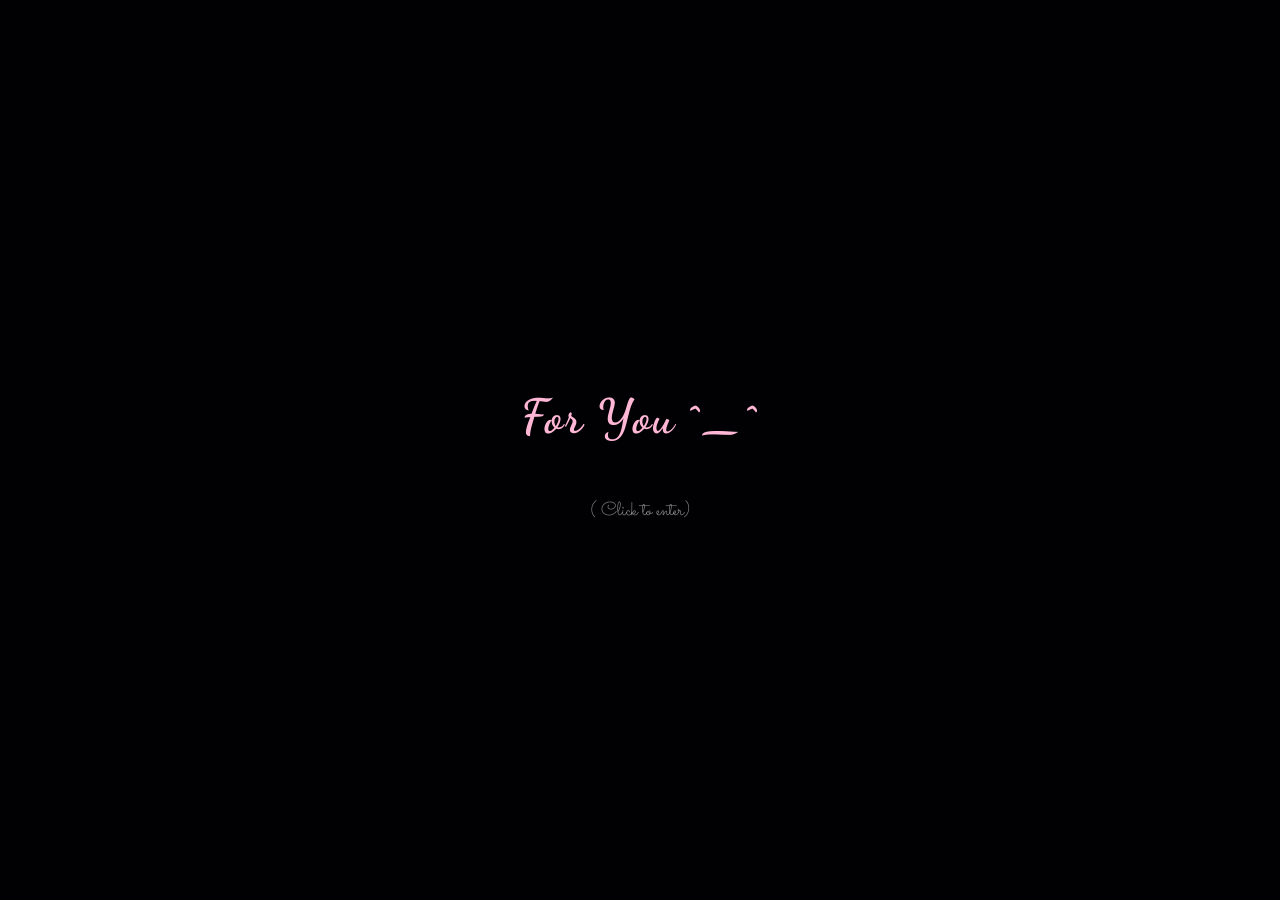
==== commit a9006af9: "Refactor overlay styles and animation classes Updated styles for overlay and adjusted message displa" ====
--- a/index.html
+++ b/index.html
@@ -15,30 +15,20 @@
 
         #overlay {
             position: fixed; top: 0; left: 0; width: 100%; height: 100%;
-            background: rgba(2, 2, 5, 0.94);
+            background: rgba(2, 2, 5, 0.9);
             display: flex; flex-direction: column; justify-content: center;
             align-items: center; z-index: 1000; cursor: pointer;
             transition: opacity 1s ease;
         }
-        #overlay h1 { 
-            color: #ffb7c5; 
-            font-size: 3.5rem;
-            margin-bottom: 0;
-            text-shadow: 0 0 20px rgba(255, 183, 197, 0.5);
-        }
-        #overlay p { 
-            color: rgba(255, 255, 255, 0.6); 
-            font-family: 'Sacramento', serif;
-            font-size: 1.8rem;
-            margin-top: 10px;
-        }
+        #overlay h1 { color: #ffb7d5; font-size: 3em; letter-spacing: 2px; }
+        #overlay p { color: rgba(255, 255, 255, 0.5); font-size: 1.2em; font-family: 'Sacramento', cursive; }
     </style>
 </head>
 <body>
 
 <div id="overlay">
     <h1>For You ^⁠_⁠^</h1>
-    <p>( Click to enter )</p>
+    <p>( Click to enter)</p>
 </div>
 
 <audio id="bgMusic" loop>
@@ -54,6 +44,23 @@
 const overlay = document.getElementById('overlay');
 
 let gardenStarted = false;
+
+overlay.addEventListener('click', () => {
+    overlay.style.opacity = '0';
+    setTimeout(() => overlay.style.display = 'none', 1000);
+    music.play();
+    gardenStarted = true;
+    startTime = Date.now();
+});
+
+function resize() {
+    canvas.width = window.innerWidth;
+    canvas.height = window.innerHeight;
+    message.fontSize = Math.min(canvas.width / 10, 60);
+}
+
+const random = (min, max) => Math.random() * (max - min) + min;
+
 let startTime = Date.now();
 let heartTriggered = false;
 let flowers = [];
@@ -66,318 +73,325 @@
     line1: "Happy Valentines Day,",
     line2: "Ellie! ^_^",
     opacity: 0,
-    state: 'WAITING', 
-    lastToggle: 0,
+    visible: false,
     fontSize: 0
 };
 
-const random = (min, max) => Math.random() * (max - min) + min;
-
-// --- CLOUDS PERMANENTLY PINK ---
+// --- REALISTIC SMOKY CLOUDS (PINK) ---
 class Cloud {
     constructor() {
         this.reset();
-        this.x = random(-200, canvas.width + 200);
+        this.x = random(0, canvas.width);
     }
     reset() {
-        this.x = -800; 
-        this.y = random(0, canvas.height * 0.45);
-        this.speed = random(0.1, 0.3); 
-        this.scale = random(1.5, 3.5);
-        this.opacity = random(0.08, 0.18);
-        this.puffCount = Math.floor(random(5, 10));
-        this.puffData = Array.from({length: this.puffCount}, () => ({
-            ox: random(-50, 50), oy: random(-30, 30), or: random(40, 90)
-        }));
+        this.x = -500;
+        this.y = random(0, canvas.height * 0.7);
+        this.speed = random(0.2, 0.4);
+        this.opacity = random(0.02, 0.04);
+        this.puffs = [];
+        for(let i=0; i<10; i++) {
+            this.puffs.push({
+                ox: random(-150, 150),
+                oy: random(-50, 50),
+                r: random(100, 200)
+            });
+        }
     }
     update() {
         this.x += this.speed;
-        if (this.x > canvas.width + 800) this.reset();
-    }
-    draw() {
+        if (this.x > canvas.width + 500) this.reset();
+    }
+    draw() {
+        ctx.save();
+        ctx.globalCompositeOperation = 'screen';
+        this.puffs.forEach(p => {
+            let grad = ctx.createRadialGradient(this.x + p.ox, this.y + p.oy, 0, this.x + p.ox, this.y + p.oy, p.r);
+            grad.addColorStop(0, `rgba(255, 182, 193, ${this.opacity})`);
+            grad.addColorStop(1, 'rgba(0, 0, 0, 0)');
+            ctx.fillStyle = grad;
+            ctx.beginPath();
+            ctx.arc(this.x + p.ox, this.y + p.oy, p.r, 0, Math.PI * 2);
+            ctx.fill();
+        });
+        ctx.restore();
+    }
+}
+
+class ShootingStar {
+    constructor() { this.reset(); }
+    reset() {
+        this.x = random(canvas.width * 0.2, canvas.width);
+        this.y = random(0, canvas.height * 0.4);
+        this.len = random(50, 150);
+        this.speed = random(10, 20);
+        this.opacity = 1;
+        this.active = false;
+    }
+    update() {
+        if (!this.active && Math.random() < 0.005) this.active = true;
+        if (this.active) {
+            this.x -= this.speed;
+            this.y += this.speed * 0.5;
+            this.opacity -= 0.02;
+            if (this.opacity <= 0) this.reset();
+        }
+    }
+    draw() {
+        if (!this.active) return;
+        ctx.save();
+        ctx.strokeStyle = `rgba(255, 255, 255, ${this.opacity})`;
+        ctx.lineWidth = 2;
+        ctx.beginPath();
+        ctx.moveTo(this.x, this.y);
+        ctx.lineTo(this.x + this.len, this.y - (this.len * 0.5));
+        ctx.stroke();
+        ctx.restore();
+    }
+}
+
+// RESTORED ORIGINAL CLASSES (Particle, Butterfly, Flower)
+class Particle {
+    constructor(x, y, hue) {
+        this.x = x; this.y = y;
+        this.vx = random(-0.5, 0.5);
+        this.vy = random(-0.2, -1);
+        this.size = random(0.5, 2);
+        this.life = 1;
+        this.decay = random(0.005, 0.015);
+        this.hue = hue;
+    }
+    update() {
+        this.x += this.vx + Math.sin(Date.now() * 0.001) * 0.5;
+        this.y += this.vy;
+        this.life -= this.decay;
+    }
+    draw() {
+        ctx.save();
+        ctx.globalAlpha = this.life;
+        ctx.fillStyle = `hsla(${this.hue}, 100%, 80%, ${this.life})`;
+        ctx.shadowBlur = 5;
+        ctx.shadowColor = `hsl(${this.hue}, 100%, 50%)`;
+        ctx.beginPath();
+        ctx.arc(this.x, this.y, this.size, 0, Math.PI * 2);
+        ctx.fill();
+        ctx.restore();
+    }
+}
+
+class Butterfly {
+    constructor() { this.reset(); }
+    reset() {
+        this.x = random(0, canvas.width);
+        this.y = random(0, canvas.height);
+        this.vx = random(-1.5, 1.5);
+        this.vy = random(-1, 1);
+        this.size = random(2, 4);
+        this.wingAngle = 0;
+        this.hue = random(180, 280); 
+    }
+    update() {
+        this.x += this.vx; this.y += this.vy;
+        this.wingAngle += 0.2;
+        if (this.x < 0 || this.x > canvas.width) this.vx *= -1;
+        if (this.y < 0 || this.y > canvas.height) this.vy *= -1;
+    }
+    draw() {
+        let ws = Math.abs(Math.sin(this.wingAngle)) * (this.size * 1.5);
         ctx.save();
         ctx.translate(this.x, this.y);
+        ctx.rotate(Math.atan2(this.vy, this.vx));
+        ctx.fillStyle = `hsl(${this.hue}, 100%, 75%)`;
+        ctx.shadowBlur = 10; ctx.shadowColor = `hsl(${this.hue}, 100%, 50%)`;
+        ctx.beginPath();
+        ctx.ellipse(0, -ws/2, ws, this.size, 0.5, 0, Math.PI * 2);
+        ctx.ellipse(0, ws/2, ws, this.size, -0.5, 0, Math.PI * 2);
+        ctx.fill();
+        ctx.restore();
+    }
+}
+
+class Flower {
+    constructor(isHeartPart = false, targetX = 0, targetY = 0) {
+        this.isHeartPart = isHeartPart;
+        this.targetX = targetX;
+        this.targetY = targetY;
+        this.spawn();
+    }
+    spawn() {
+        this.x = this.isHeartPart ? this.targetX : random(50, canvas.width - 50);
+        this.maxH = this.isHeartPart ? (canvas.height - this.targetY) : random(150, canvas.height * 0.7);
+        this.curH = 0;
+        this.segments = Math.floor(random(6, 9));
+        this.petalR = 0;
+        this.maxPetalR = random(10, 22);
+        this.bloomed = false;
+        this.hue = this.isHeartPart ? random(340, 360) : random(280, 340);
+        this.opacity = 0;
+        this.state = 'GROWING';
+        this.stayTimer = 0;
+        this.maxStay = this.isHeartPart ? 600 : random(400, 800);
+        this.swayOffset = random(0, Math.PI * 2);
+        this.segmentKinks = Array.from({length: this.segments}, () => random(-2, 2));
+    }
+    update() {
+        this.sway = Math.sin(Date.now() * 0.001 + this.swayOffset) * (this.curH * 0.05);
+        if (this.state === 'GROWING') {
+            if (this.opacity < 1) this.opacity += 0.02;
+            this.curH += 1.2;
+            if (this.curH >= this.maxH) this.state = 'BLOOMING';
+        } else if (this.state === 'BLOOMING') {
+            this.bloomed = true;
+            if (this.petalR < this.maxPetalR) this.petalR += 0.4;
+            else {
+                this.stayTimer++;
+                if (Math.random() < 0.05) particles.push(new Particle(this.lastTopX, this.lastTopY, 50));
+                if (this.stayTimer > this.maxStay) this.state = 'FADING';
+            }
+        } else if (this.state === 'FADING') {
+            this.opacity -= 0.01;
+            if (this.opacity <= 0) {
+                if (this.isHeartPart) this.markedForDeletion = true;
+                else this.spawn();
+            }
+        }
+    }
+    draw() {
+        ctx.save();
         ctx.globalAlpha = this.opacity;
-        const color = "255, 183, 197"; // Always pink
-        this.puffData.forEach((p, i) => {
-            const sway = Math.sin(Date.now() * 0.0005 + i) * 15;
-            const px = (i * 40 * this.scale) + p.ox + sway;
-            const py = p.oy;
-            const pr = p.or * this.scale;
-            let g = ctx.createRadialGradient(px, py, 0, px, py, pr);
-            g.addColorStop(0, `rgba(${color}, 0.8)`);
-            g.addColorStop(0.4, `rgba(${color}, 0.2)`);
-            g.addColorStop(1, `rgba(${color}, 0)`);
-            ctx.fillStyle = g;
-            ctx.beginPath(); ctx.arc(px, py, pr, 0, Math.PI * 2); ctx.fill();
-        });
-        ctx.restore();
-    }
-}
-
-class ShootingStar {
-    constructor() {
-        this.x = random(canvas.width * 0.3, canvas.width);
-        this.y = random(0, canvas.height * 0.4);
-        this.len = random(100, 200);
-        this.speed = random(12, 18);
-        this.opacity = 1;
-        this.wishOpacity = 0;
-        this.dead = false;
-    }
-    update() {
-        this.x -= this.speed;
-        this.y += this.speed * 0.4;
-        this.opacity -= 0.015;
-        if (this.opacity > 0.5) this.wishOpacity += 0.04;
-        else this.wishOpacity -= 0.03;
-        if (this.opacity <= 0 && this.wishOpacity <= 0) this.dead = true;
-    }
-    draw() {
-        ctx.save();
-        const grad = ctx.createLinearGradient(this.x, this.y, this.x + this.len, this.y - (this.len * 0.4));
-        grad.addColorStop(0, `rgba(255, 255, 255, ${this.opacity})`);
-        grad.addColorStop(1, `rgba(255, 255, 255, 0)`);
-        ctx.strokeStyle = grad; ctx.lineWidth = 2; ctx.beginPath();
-        ctx.moveTo(this.x, this.y); ctx.lineTo(this.x + this.len, this.y - (this.len * 0.4)); ctx.stroke();
-        if (this.wishOpacity > 0) {
-            ctx.font = "italic 1.3rem 'Sacramento', serif";
-            ctx.fillStyle = `rgba(255, 255, 255, ${this.wishOpacity})`;
-            ctx.textAlign = "center"; ctx.fillText("Make a wish...", this.x + 20, this.y + 40);
-        }
-        ctx.restore();
-    }
-}
-
-// Particle, Butterfly, Flower Logic (Standard)
-class Particle { constructor(x,y,h) { this.x=x;this.y=y;this.vx=random(-0.5,0.5);this.vy=random(-0.2,-1);this.size=random(0.5,2);this.life=1;this.decay=random(0.005,0.015);this.hue=h; } update() { this.x+=this.vx+Math.sin(Date.now()*0.001)*0.5;this.y+=this.vy;this.life-=this.decay; } draw() { ctx.save();ctx.globalAlpha=this.life;ctx.fillStyle=`hsla(${this.hue},100%,80%,${this.life})`;ctx.beginPath();ctx.arc(this.x,this.y,this.size,0,Math.PI*2);ctx.fill();ctx.restore(); } }
-class Butterfly { constructor() { this.reset(); } reset() { this.x=random(0,canvas.width);this.y=random(0,canvas.height);this.vx=random(-1.5,1.5);this.vy=random(-1,1);this.size=random(2,4);this.wingAngle=0;this.hue=random(180,280); } update() { this.x+=this.vx;this.y+=this.vy;this.wingAngle+=0.2;if(this.x<0||this.x>canvas.width)this.vx*=-1;if(this.y<0||this.y>canvas.height)this.vy*=-1; } draw() { let ws=Math.abs(Math.sin(this.wingAngle))*(this.size*1.5);ctx.save();ctx.translate(this.x,this.y);ctx.rotate(Math.atan2(this.vy,this.vx));ctx.fillStyle=`hsl(${this.hue},100%,75%)`;ctx.beginPath();ctx.ellipse(0,-ws/2,ws,this.size,0.5,0,Math.PI*2);ctx.ellipse(0,ws/2,ws,this.size,-0.5,0,Math.PI*2);ctx.fill();ctx.restore(); } }
-class Flower { constructor(ihp=false,tx=0,ty=0) { this.isHeartPart=ihp;this.targetX=tx;this.targetY=ty;this.spawn(); } spawn() { this.x=this.isHeartPart?this.targetX:random(50,canvas.width-50);this.maxH=this.isHeartPart?(canvas.height-this.targetY):random(150,canvas.height*0.7);this.curH=0;this.segments=Math.floor(random(6,9));this.petalR=0;this.maxPetalR=random(10,22);this.bloomed=false;this.hue=this.isHeartPart?random(340,360):random(280,340);this.opacity=0;this.state='GROWING';this.stayTimer=0;this.maxStay=this.isHeartPart?600:random(400,800);this.swayOffset=random(0,Math.PI*2);this.segmentKinks=Array.from({length:this.segments},()=>random(-2,2)); } update() { this.sway=Math.sin(Date.now()*0.001+this.swayOffset)*(this.curH*0.05);if(this.state==='GROWING') { if(this.opacity<1)this.opacity+=0.02;this.curH+=1.2;if(this.curH>=this.maxH)this.state='BLOOMING'; } else if(this.state==='BLOOMING') { this.bloomed=true;if(this.petalR<this.maxPetalR)this.petalR+=0.4;else { this.stayTimer++;if(Math.random()<0.05)particles.push(new Particle(this.lastTopX,this.lastTopY,50));if(this.stayTimer>this.maxStay)this.state='FADING'; } } else if(this.state==='FADING') { this.opacity-=0.01;if(this.opacity<=0) { if(this.isHeartPart)this.markedForDeletion=true;else this.spawn(); } } } draw() { ctx.save();ctx.globalAlpha=this.opacity;let px=this.x,py=canvas.height;for(let i=1;i<=this.segments;i++) { const r=i/this.segments,cy=canvas.height-(this.curH*r),cx=this.x+(this.sway*Math.pow(r,1.5))+this.segmentKinks[i-1];ctx.strokeStyle='#2d5a27';ctx.lineWidth=Math.max(1,5*(1-r*0.7));ctx.beginPath();ctx.moveTo(px,py);ctx.lineTo(cx,cy);ctx.stroke();px=cx;py=cy; } this.lastTopX=px;this.lastTopY=py;if(this.bloomed) { ctx.shadowBlur=15;ctx.shadowColor=`hsl(${this.hue},100%,50%)`;for(let i=0;i<6;i++) { const a=(i*60+(this.sway*2))*Math.PI/180;ctx.fillStyle=`hsla(${this.hue},80%,65%,${this.opacity})`;ctx.beginPath();ctx.ellipse(px+Math.cos(a)*(this.petalR*0.6),py+Math.sin(a)*(this.petalR*0.6),this.petalR,this.petalR/1.8,a,0,Math.PI*2);ctx.fill(); } ctx.fillStyle="#ffd700";ctx.beginPath();ctx.arc(px,py,this.petalR/3,0,Math.PI*2);ctx.fill(); } ctx.restore(); } }
-
-function resize() { canvas.width=window.innerWidth; canvas.height=window.innerHeight; message.fontSize=Math.min(canvas.width/10, 80); }
-function spawnHeart() { heartTriggered=true; const cx=canvas.width/2,cy=canvas.height*0.55; for(let t=0;t<Math.PI*2;t+=0.45) { const r=Math.min(canvas.width,canvas.height)/55,x=16*Math.pow(Math.sin(t),3)*r,y=-(13*Math.cos(t)-5*Math.cos(2*t)-2*Math.cos(3*t)-Math.cos(4*t))*r; flowers.push(new Flower(true,cx+x,cy+y)); } }
-function drawGrass() { for(let i=0;i<canvas.width;i+=12) { const h=35+Math.sin(i*0.1)*10,s=Math.sin(Date.now()*0.002+i)*5; ctx.strokeStyle='#081a08';ctx.lineWidth=2;ctx.beginPath();ctx.moveTo(i,canvas.height);ctx.quadraticCurveTo(i+s,canvas.height-h/2,i+s,canvas.height-h);ctx.stroke(); } }
-
-function updateMessage() {
-    let now = Date.now();
-    let elapsed = (now - message.lastToggle) / 1000;
-
-    // Logic: 8 seconds hidden -> 2 seconds visible (approx including fade)
-    if (message.state === 'WAITING' && elapsed > 8) {
-        message.state = 'SHOWING';
-        message.lastToggle = now;
-    } else if (message.state === 'SHOWING') {
-        if (message.opacity < 1) message.opacity += 0.02;
-        if (elapsed > 2) { // Stay for 2 seconds
-            message.state = 'HIDING';
-            message.lastToggle = now;
-        }
-    } else if (message.state === 'HIDING') {
-        message.opacity -= 0.02;
-        if (message.opacity <= 0) {
-            message.opacity = 0;
-            message.state = 'WAITING';
-            message.lastToggle = now;
-        }
-    }
-
-    if (message.opacity > 0) {
-        ctx.save();
-        ctx.font = `700 ${message.fontSize}px 'Dancing Script', cursive`;
-        ctx.textAlign = "center";
-        ctx.shadowBlur = 15; ctx.shadowColor = "rgba(255,183,197,0.8)";
-        ctx.fillStyle = `rgba(255,255,255,${message.opacity})`;
-        ctx.fillText(message.line1, canvas.width/2, canvas.height*0.22);
-        ctx.fillText(message.line2, canvas.width/2, canvas.height*0.22 + (message.fontSize*0.9));
-        ctx.restore();
-    }
-}
-
-resize();
-for(let i=0; i<6; i++) clouds.push(new Cloud());
+        let prevX = this.x;
+        let prevY = canvas.height;
+        for (let i = 1; i <= this.segments; i++) {
+            const ratio = i / this.segments;
+            const currentY = canvas.height - (this.curH * ratio);
+            const currentX = this.x + (this.sway * Math.pow(ratio, 1.5)) + this.segmentKinks[i-1];
+            const thickness = Math.max(1, 5 * (1 - ratio * 0.7));
+            ctx.strokeStyle = '#2d5a27';
+            ctx.lineWidth = thickness;
+            ctx.lineCap = 'round';
+            ctx.beginPath();
+            ctx.moveTo(prevX, prevY);
+            ctx.lineTo(currentX, currentY);
+            ctx.stroke();
+            if (i === 2 && this.curH > 60) this.drawLeaf(currentX, currentY, -0.8 + (this.sway*0.02), thickness);
+            if (i === 4 && this.curH > 100) this.drawLeaf(currentX, currentY, 0.6 + (this.sway*0.02), thickness);
+            prevX = currentX;
+            prevY = currentY;
+        }
+        this.lastTopX = prevX;
+        this.lastTopY = prevY;
+        if (this.bloomed) this.drawFlowerHead(prevX, prevY);
+        ctx.restore();
+    }
+    drawLeaf(x, y, angle, stemWidth) {
+        ctx.save();
+        ctx.translate(x, y);
+        ctx.rotate(angle);
+        const leafGrad = ctx.createLinearGradient(0, 0, 20, 0);
+        leafGrad.addColorStop(0, '#1e4d1a'); leafGrad.addColorStop(1, '#3a7d34');
+        ctx.fillStyle = leafGrad;
+        ctx.beginPath();
+        ctx.moveTo(0, 0); ctx.quadraticCurveTo(10, -8, 22, 0);
+        ctx.quadraticCurveTo(10, 8, 0, 0); ctx.fill();
+        ctx.restore();
+    }
+    drawFlowerHead(x, y) {
+        ctx.shadowBlur = 15;
+        ctx.shadowColor = `hsl(${this.hue}, 100%, 50%)`;
+        for (let i = 0; i < 6; i++) {
+            const angle = (i * 60 + (this.sway * 2)) * Math.PI / 180;
+            ctx.fillStyle = `hsla(${this.hue}, 80%, 65%, ${this.opacity})`;
+            ctx.beginPath();
+            ctx.ellipse(x + Math.cos(angle)*(this.petalR*0.6), y + Math.sin(angle)*(this.petalR*0.6), this.petalR, this.petalR/1.8, angle, 0, Math.PI * 2);
+            ctx.fill();
+        }
+        ctx.fillStyle = "#ffd700";
+        ctx.beginPath(); ctx.arc(x, y, this.petalR/3, 0, Math.PI * 2); ctx.fill();
+        ctx.shadowBlur = 0;
+    }
+}
+
+function getHeartPoint(t) {
+    const r = Math.min(canvas.width, canvas.height) / 55; 
+    const x = 16 * Math.pow(Math.sin(t), 3);
+    const y = 13 * Math.cos(t) - 5 * Math.cos(2*t) - 2 * Math.cos(3*t) - Math.cos(4*t);
+    return { x: x * r, y: -y * r };
+}
+
+function spawnHeart() {
+    heartTriggered = true;
+    const centerX = canvas.width / 2;
+    const centerY = canvas.height * 0.55;
+    for (let t = 0; t < Math.PI * 2; t += 0.45) {
+        const pos = getHeartPoint(t);
+        flowers.push(new Flower(true, centerX + pos.x, centerY + pos.y));
+    }
+}
+
+function drawGrass() {
+    for (let i = 0; i < canvas.width; i += 12) {
+        const h = 35 + Math.sin(i * 0.1) * 10;
+        const sway = Math.sin(Date.now() * 0.002 + i) * 5;
+        ctx.strokeStyle = '#081a08';
+        ctx.lineWidth = 2;
+        ctx.beginPath();
+        ctx.moveTo(i, canvas.height);
+        ctx.quadraticCurveTo(i + sway, canvas.height - h/2, i + sway, canvas.height - h);
+        ctx.stroke();
+    }
+}
+
+function drawMessage() {
+    if (!message.visible) return;
+    ctx.save();
+    // APPLYING DANCING SCRIPT TO THE CANVAS MESSAGE
+    ctx.font = `${message.fontSize}px "Dancing Script", cursive`;
+    ctx.textAlign = "center";
+    ctx.shadowBlur = 20;
+    ctx.shadowColor = "rgba(255, 105, 180, 0.8)";
+    ctx.fillStyle = `rgba(255, 255, 255, ${message.opacity})`;
+    const topPadding = canvas.height * 0.18;
+    ctx.fillText(message.line1, canvas.width / 2, topPadding);
+    ctx.fillText(message.line2, canvas.width / 2, topPadding + (message.fontSize * 1.1));
+    ctx.restore();
+
+    const elapsed = (Date.now() - startTime) / 1000;
+    if (message.opacity < 1 && elapsed < 15) message.opacity += 0.01;
+    if (elapsed > 20 && message.opacity > 0) message.opacity -= 0.01;
+}
+
+// Initializing
 for(let i=0; i<10; i++) flowers.push(new Flower());
 for(let i=0; i<6; i++) butterflies.push(new Butterfly());
-
-overlay.addEventListener('click', () => {
-    overlay.style.opacity = '0';
-    setTimeout(() => { overlay.style.display = 'none'; message.lastToggle = Date.now(); }, 1000);
-    music.play();
-    gardenStarted = true;
-});
+for(let i=0; i<4; i++) clouds.push(new Cloud());
+for(let i=0; i<5; i++) shootingStars.push(new ShootingStar());
 
 function animate() {
     ctx.fillStyle = 'rgba(2, 2, 8, 0.3)';
     ctx.fillRect(0, 0, canvas.width, canvas.height);
+    
     if (gardenStarted) {
+        shootingStars.forEach(s => { s.update(); s.draw(); });
         clouds.forEach(c => { c.update(); c.draw(); });
-        if (Math.random() < 0.02) shootingStars.push(new ShootingStar());
-        shootingStars = shootingStars.filter(s => !s.dead);
-        shootingStars.forEach(s => { s.update(); s.draw(); });
         drawGrass();
-        if (!heartTriggered) spawnHeart();
+
+        const elapsed = (Date.now() - startTime) / 1000;
+        if (elapsed > 5 && !heartTriggered) { spawnHeart(); message.visible = true; }
+        if (elapsed > 35) { startTime = Date.now(); heartTriggered = false; message.visible = false; message.opacity = 0; }
+        
         flowers = flowers.filter(f => !f.markedForDeletion);
         flowers.forEach(f => { f.update(); f.draw(); });
-        updateMessage(); 
+        
+        drawMessage(); 
         butterflies.forEach(b => { b.update(); b.draw(); });
+        
         particles = particles.filter(p => p.life > 0);
         particles.forEach(p => { p.update(); p.draw(); });
     }
+    
     requestAnimationFrame(animate);
 }
-window.addEventListener('resize', resize);
-animate();
-</script>
-</body>
-</html>class Cloud {
-    constructor() {
-        this.reset();
-        this.x = random(-200, canvas.width + 200);
-    }
-    reset() {
-        this.x = -800; 
-        this.y = random(0, canvas.height * 0.45);
-        this.speed = random(0.1, 0.3); 
-        this.scale = random(1.5, 3.5);
-        this.opacity = random(0.08, 0.18);
-        this.puffCount = Math.floor(random(5, 10));
-        this.puffData = Array.from({length: this.puffCount}, () => ({
-            ox: random(-50, 50), oy: random(-30, 30), or: random(40, 90)
-        }));
-    }
-    update() {
-        this.x += this.speed;
-        if (this.x > canvas.width + 800) this.reset();
-    }
-    draw() {
-        ctx.save();
-        ctx.translate(this.x, this.y);
-        ctx.globalAlpha = this.opacity;
-        const color = "255, 183, 197"; // Always pink
-        this.puffData.forEach((p, i) => {
-            const sway = Math.sin(Date.now() * 0.0005 + i) * 15;
-            const px = (i * 40 * this.scale) + p.ox + sway;
-            const py = p.oy;
-            const pr = p.or * this.scale;
-            let g = ctx.createRadialGradient(px, py, 0, px, py, pr);
-            g.addColorStop(0, `rgba(${color}, 0.8)`);
-            g.addColorStop(0.4, `rgba(${color}, 0.2)`);
-            g.addColorStop(1, `rgba(${color}, 0)`);
-            ctx.fillStyle = g;
-            ctx.beginPath(); ctx.arc(px, py, pr, 0, Math.PI * 2); ctx.fill();
-        });
-        ctx.restore();
-    }
-}
-
-class ShootingStar {
-    constructor() {
-        this.x = random(canvas.width * 0.3, canvas.width);
-        this.y = random(0, canvas.height * 0.4);
-        this.len = random(100, 200);
-        this.speed = random(12, 18);
-        this.opacity = 1;
-        this.wishOpacity = 0;
-        this.dead = false;
-    }
-    update() {
-        this.x -= this.speed;
-        this.y += this.speed * 0.4;
-        this.opacity -= 0.015;
-        if (this.opacity > 0.5) this.wishOpacity += 0.04;
-        else this.wishOpacity -= 0.03;
-        if (this.opacity <= 0 && this.wishOpacity <= 0) this.dead = true;
-    }
-    draw() {
-        ctx.save();
-        const grad = ctx.createLinearGradient(this.x, this.y, this.x + this.len, this.y - (this.len * 0.4));
-        grad.addColorStop(0, `rgba(255, 255, 255, ${this.opacity})`);
-        grad.addColorStop(1, `rgba(255, 255, 255, 0)`);
-        ctx.strokeStyle = grad; ctx.lineWidth = 2; ctx.beginPath();
-        ctx.moveTo(this.x, this.y); ctx.lineTo(this.x + this.len, this.y - (this.len * 0.4)); ctx.stroke();
-        if (this.wishOpacity > 0) {
-            ctx.font = "italic 1.3rem 'Sacramento', serif";
-            ctx.fillStyle = `rgba(255, 255, 255, ${this.wishOpacity})`;
-            ctx.textAlign = "center"; ctx.fillText("Make a wish...", this.x + 20, this.y + 40);
-        }
-        ctx.restore();
-    }
-}
-
-// Particle, Butterfly, Flower Logic (Standard)
-class Particle { constructor(x,y,h) { this.x=x;this.y=y;this.vx=random(-0.5,0.5);this.vy=random(-0.2,-1);this.size=random(0.5,2);this.life=1;this.decay=random(0.005,0.015);this.hue=h; } update() { this.x+=this.vx+Math.sin(Date.now()*0.001)*0.5;this.y+=this.vy;this.life-=this.decay; } draw() { ctx.save();ctx.globalAlpha=this.life;ctx.fillStyle=`hsla(${this.hue},100%,80%,${this.life})`;ctx.beginPath();ctx.arc(this.x,this.y,this.size,0,Math.PI*2);ctx.fill();ctx.restore(); } }
-class Butterfly { constructor() { this.reset(); } reset() { this.x=random(0,canvas.width);this.y=random(0,canvas.height);this.vx=random(-1.5,1.5);this.vy=random(-1,1);this.size=random(2,4);this.wingAngle=0;this.hue=random(180,280); } update() { this.x+=this.vx;this.y+=this.vy;this.wingAngle+=0.2;if(this.x<0||this.x>canvas.width)this.vx*=-1;if(this.y<0||this.y>canvas.height)this.vy*=-1; } draw() { let ws=Math.abs(Math.sin(this.wingAngle))*(this.size*1.5);ctx.save();ctx.translate(this.x,this.y);ctx.rotate(Math.atan2(this.vy,this.vx));ctx.fillStyle=`hsl(${this.hue},100%,75%)`;ctx.beginPath();ctx.ellipse(0,-ws/2,ws,this.size,0.5,0,Math.PI*2);ctx.ellipse(0,ws/2,ws,this.size,-0.5,0,Math.PI*2);ctx.fill();ctx.restore(); } }
-class Flower { constructor(ihp=false,tx=0,ty=0) { this.isHeartPart=ihp;this.targetX=tx;this.targetY=ty;this.spawn(); } spawn() { this.x=this.isHeartPart?this.targetX:random(50,canvas.width-50);this.maxH=this.isHeartPart?(canvas.height-this.targetY):random(150,canvas.height*0.7);this.curH=0;this.segments=Math.floor(random(6,9));this.petalR=0;this.maxPetalR=random(10,22);this.bloomed=false;this.hue=this.isHeartPart?random(340,360):random(280,340);this.opacity=0;this.state='GROWING';this.stayTimer=0;this.maxStay=this.isHeartPart?600:random(400,800);this.swayOffset=random(0,Math.PI*2);this.segmentKinks=Array.from({length:this.segments},()=>random(-2,2)); } update() { this.sway=Math.sin(Date.now()*0.001+this.swayOffset)*(this.curH*0.05);if(this.state==='GROWING') { if(this.opacity<1)this.opacity+=0.02;this.curH+=1.2;if(this.curH>=this.maxH)this.state='BLOOMING'; } else if(this.state==='BLOOMING') { this.bloomed=true;if(this.petalR<this.maxPetalR)this.petalR+=0.4;else { this.stayTimer++;if(Math.random()<0.05)particles.push(new Particle(this.lastTopX,this.lastTopY,50));if(this.stayTimer>this.maxStay)this.state='FADING'; } } else if(this.state==='FADING') { this.opacity-=0.01;if(this.opacity<=0) { if(this.isHeartPart)this.markedForDeletion=true;else this.spawn(); } } } draw() { ctx.save();ctx.globalAlpha=this.opacity;let px=this.x,py=canvas.height;for(let i=1;i<=this.segments;i++) { const r=i/this.segments,cy=canvas.height-(this.curH*r),cx=this.x+(this.sway*Math.pow(r,1.5))+this.segmentKinks[i-1];ctx.strokeStyle='#2d5a27';ctx.lineWidth=Math.max(1,5*(1-r*0.7));ctx.beginPath();ctx.moveTo(px,py);ctx.lineTo(cx,cy);ctx.stroke();px=cx;py=cy; } this.lastTopX=px;this.lastTopY=py;if(this.bloomed) { ctx.shadowBlur=15;ctx.shadowColor=`hsl(${this.hue},100%,50%)`;for(let i=0;i<6;i++) { const a=(i*60+(this.sway*2))*Math.PI/180;ctx.fillStyle=`hsla(${this.hue},80%,65%,${this.opacity})`;ctx.beginPath();ctx.ellipse(px+Math.cos(a)*(this.petalR*0.6),py+Math.sin(a)*(this.petalR*0.6),this.petalR,this.petalR/1.8,a,0,Math.PI*2);ctx.fill(); } ctx.fillStyle="#ffd700";ctx.beginPath();ctx.arc(px,py,this.petalR/3,0,Math.PI*2);ctx.fill(); } ctx.restore(); } }
-
-function resize() { canvas.width=window.innerWidth; canvas.height=window.innerHeight; message.fontSize=Math.min(canvas.width/10, 80); }
-function spawnHeart() { heartTriggered=true; const cx=canvas.width/2,cy=canvas.height*0.55; for(let t=0;t<Math.PI*2;t+=0.45) { const r=Math.min(canvas.width,canvas.height)/55,x=16*Math.pow(Math.sin(t),3)*r,y=-(13*Math.cos(t)-5*Math.cos(2*t)-2*Math.cos(3*t)-Math.cos(4*t))*r; flowers.push(new Flower(true,cx+x,cy+y)); } }
-function drawGrass() { for(let i=0;i<canvas.width;i+=12) { const h=35+Math.sin(i*0.1)*10,s=Math.sin(Date.now()*0.002+i)*5; ctx.strokeStyle='#081a08';ctx.lineWidth=2;ctx.beginPath();ctx.moveTo(i,canvas.height);ctx.quadraticCurveTo(i+s,canvas.height-h/2,i+s,canvas.height-h);ctx.stroke(); } }
-
-function updateMessage() {
-    let now = Date.now();
-    let elapsed = (now - message.lastToggle) / 1000;
-
-    // Logic: 8 seconds hidden -> 2 seconds visible (approx including fade)
-    if (message.state === 'WAITING' && elapsed > 8) {
-        message.state = 'SHOWING';
-        message.lastToggle = now;
-    } else if (message.state === 'SHOWING') {
-        if (message.opacity < 1) message.opacity += 0.02;
-        if (elapsed > 2) { // Stay for 2 seconds
-            message.state = 'HIDING';
-            message.lastToggle = now;
-        }
-    } else if (message.state === 'HIDING') {
-        message.opacity -= 0.02;
-        if (message.opacity <= 0) {
-            message.opacity = 0;
-            message.state = 'WAITING';
-            message.lastToggle = now;
-        }
-    }
-
-    if (message.opacity > 0) {
-        ctx.save();
-        ctx.font = `700 ${message.fontSize}px 'Dancing Script', cursive`;
-        ctx.textAlign = "center";
-        ctx.shadowBlur = 15; ctx.shadowColor = "rgba(255,183,197,0.8)";
-        ctx.fillStyle = `rgba(255,255,255,${message.opacity})`;
-        ctx.fillText(message.line1, canvas.width/2, canvas.height*0.22);
-        ctx.fillText(message.line2, canvas.width/2, canvas.height*0.22 + (message.fontSize*0.9));
-        ctx.restore();
-    }
-}
 
 resize();
-for(let i=0; i<6; i++) clouds.push(new Cloud());
-for(let i=0; i<10; i++) flowers.push(new Flower());
-for(let i=0; i<6; i++) butterflies.push(new Butterfly());
-
-overlay.addEventListener('click', () => {
-    overlay.style.opacity = '0';
-    setTimeout(() => { overlay.style.display = 'none'; message.lastToggle = Date.now(); }, 1000);
-    music.play();
-    gardenStarted = true;
-});
-
-function animate() {
-    ctx.fillStyle = 'rgba(2, 2, 8, 0.3)';
-    ctx.fillRect(0, 0, canvas.width, canvas.height);
-    if (gardenStarted) {
-        clouds.forEach(c => { c.update(); c.draw(); });
-        if (Math.random() < 0.02) shootingStars.push(new ShootingStar());
-        shootingStars = shootingStars.filter(s => !s.dead);
-        shootingStars.forEach(s => { s.update(); s.draw(); });
-        drawGrass();
-        if (!heartTriggered) spawnHeart();
-        flowers = flowers.filter(f => !f.markedForDeletion);
-        flowers.forEach(f => { f.update(); f.draw(); });
-        updateMessage(); 
-        butterflies.forEach(b => { b.update(); b.draw(); });
-        particles = particles.filter(p => p.life > 0);
-        particles.forEach(p => { p.update(); p.draw(); });
-    }
-    requestAnimationFrame(animate);
-}
 window.addEventListener('resize', resize);
 animate();
 </script>
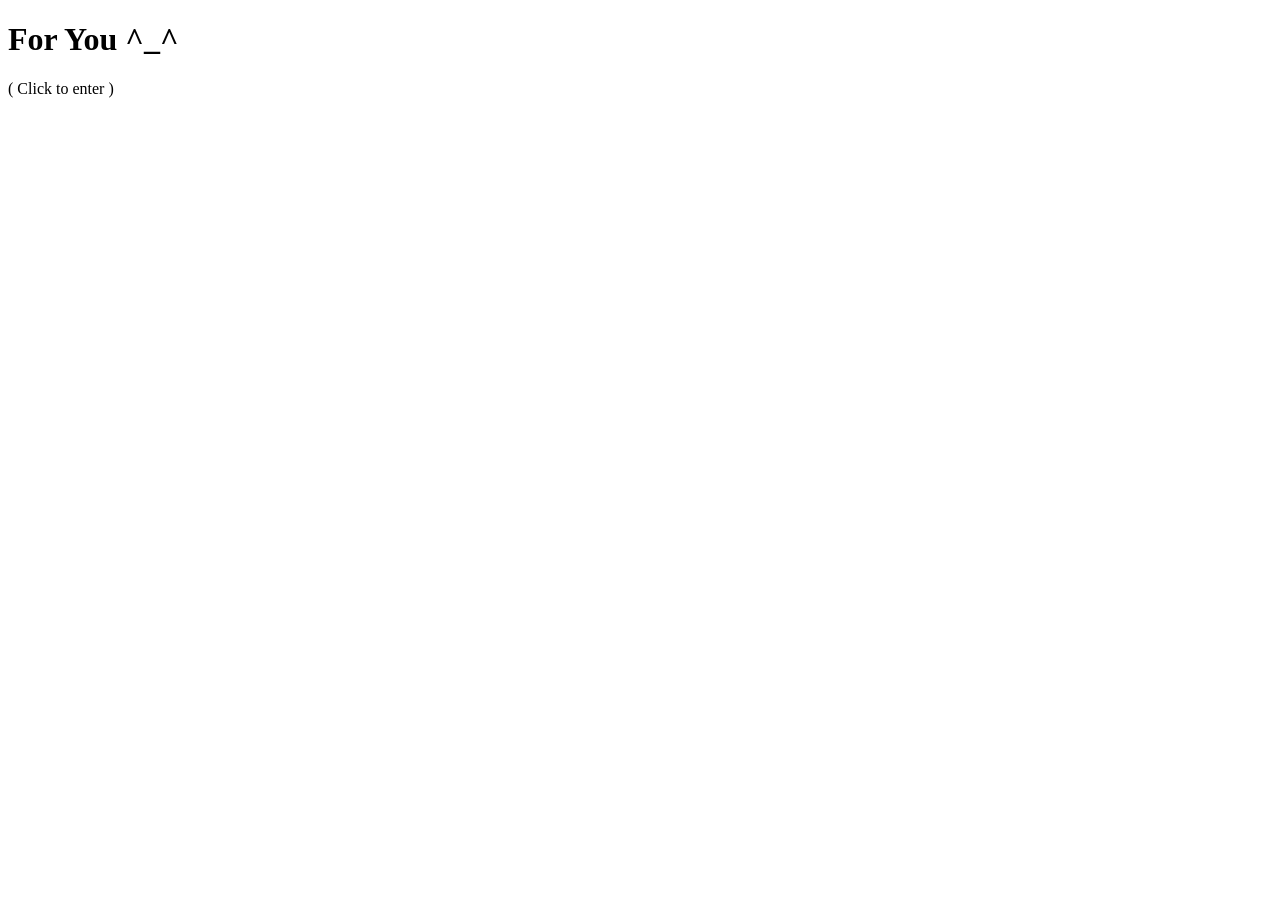
==== commit 0ed161d2: "Update index.html" ====
--- a/index.html
+++ b/index.html
@@ -5,395 +5,21 @@
     <meta name="viewport" content="width=device-width, initial-scale=1.0">
     <title>^⁠_⁠^</title>
     <link href="https://fonts.googleapis.com/css2?family=Sacramento&family=Dancing+Script:wght@700&display=swap" rel="stylesheet">
-    <style>
-        body, html { 
-            margin: 0; padding: 0; width: 100%; height: 100%;
-            overflow: hidden; background: #020205; 
-            font-family: 'Dancing Script', cursive;
-        }
-        canvas { display: block; }
-
-        #overlay {
-            position: fixed; top: 0; left: 0; width: 100%; height: 100%;
-            background: rgba(2, 2, 5, 0.9);
-            display: flex; flex-direction: column; justify-content: center;
-            align-items: center; z-index: 1000; cursor: pointer;
-            transition: opacity 1s ease;
-        }
-        #overlay h1 { color: #ffb7d5; font-size: 3em; letter-spacing: 2px; }
-        #overlay p { color: rgba(255, 255, 255, 0.5); font-size: 1.2em; font-family: 'Sacramento', cursive; }
-    </style>
+    <link rel="stylesheet" href="style.css">
 </head>
 <body>
 
-<div id="overlay">
-    <h1>For You ^⁠_⁠^</h1>
-    <p>( Click to enter)</p>
-</div>
+    <div id="overlay">
+        <h1>For You ^⁠_⁠^</h1>
+        <p>( Click to enter )</p>
+    </div>
 
-<audio id="bgMusic" loop>
-    <source src="glue-song.mp3" type="audio/mpeg">
-</audio>
+    <audio id="bgMusic" loop>
+        <source src="glue-song.mp3" type="audio/mpeg">
+    </audio>
 
-<canvas id="gardenCanvas"></canvas>
+    <canvas id="gardenCanvas"></canvas>
 
-<script>
-const canvas = document.getElementById('gardenCanvas');
-const ctx = canvas.getContext('2d');
-const music = document.getElementById('bgMusic');
-const overlay = document.getElementById('overlay');
-
-let gardenStarted = false;
-
-overlay.addEventListener('click', () => {
-    overlay.style.opacity = '0';
-    setTimeout(() => overlay.style.display = 'none', 1000);
-    music.play();
-    gardenStarted = true;
-    startTime = Date.now();
-});
-
-function resize() {
-    canvas.width = window.innerWidth;
-    canvas.height = window.innerHeight;
-    message.fontSize = Math.min(canvas.width / 10, 60);
-}
-
-const random = (min, max) => Math.random() * (max - min) + min;
-
-let startTime = Date.now();
-let heartTriggered = false;
-let flowers = [];
-let butterflies = [];
-let particles = [];
-let clouds = [];
-let shootingStars = [];
-
-const message = {
-    line1: "Happy Valentines Day,",
-    line2: "Ellie! ^_^",
-    opacity: 0,
-    visible: false,
-    fontSize: 0
-};
-
-// --- REALISTIC SMOKY CLOUDS (PINK) ---
-class Cloud {
-    constructor() {
-        this.reset();
-        this.x = random(0, canvas.width);
-    }
-    reset() {
-        this.x = -500;
-        this.y = random(0, canvas.height * 0.7);
-        this.speed = random(0.2, 0.4);
-        this.opacity = random(0.02, 0.04);
-        this.puffs = [];
-        for(let i=0; i<10; i++) {
-            this.puffs.push({
-                ox: random(-150, 150),
-                oy: random(-50, 50),
-                r: random(100, 200)
-            });
-        }
-    }
-    update() {
-        this.x += this.speed;
-        if (this.x > canvas.width + 500) this.reset();
-    }
-    draw() {
-        ctx.save();
-        ctx.globalCompositeOperation = 'screen';
-        this.puffs.forEach(p => {
-            let grad = ctx.createRadialGradient(this.x + p.ox, this.y + p.oy, 0, this.x + p.ox, this.y + p.oy, p.r);
-            grad.addColorStop(0, `rgba(255, 182, 193, ${this.opacity})`);
-            grad.addColorStop(1, 'rgba(0, 0, 0, 0)');
-            ctx.fillStyle = grad;
-            ctx.beginPath();
-            ctx.arc(this.x + p.ox, this.y + p.oy, p.r, 0, Math.PI * 2);
-            ctx.fill();
-        });
-        ctx.restore();
-    }
-}
-
-class ShootingStar {
-    constructor() { this.reset(); }
-    reset() {
-        this.x = random(canvas.width * 0.2, canvas.width);
-        this.y = random(0, canvas.height * 0.4);
-        this.len = random(50, 150);
-        this.speed = random(10, 20);
-        this.opacity = 1;
-        this.active = false;
-    }
-    update() {
-        if (!this.active && Math.random() < 0.005) this.active = true;
-        if (this.active) {
-            this.x -= this.speed;
-            this.y += this.speed * 0.5;
-            this.opacity -= 0.02;
-            if (this.opacity <= 0) this.reset();
-        }
-    }
-    draw() {
-        if (!this.active) return;
-        ctx.save();
-        ctx.strokeStyle = `rgba(255, 255, 255, ${this.opacity})`;
-        ctx.lineWidth = 2;
-        ctx.beginPath();
-        ctx.moveTo(this.x, this.y);
-        ctx.lineTo(this.x + this.len, this.y - (this.len * 0.5));
-        ctx.stroke();
-        ctx.restore();
-    }
-}
-
-// RESTORED ORIGINAL CLASSES (Particle, Butterfly, Flower)
-class Particle {
-    constructor(x, y, hue) {
-        this.x = x; this.y = y;
-        this.vx = random(-0.5, 0.5);
-        this.vy = random(-0.2, -1);
-        this.size = random(0.5, 2);
-        this.life = 1;
-        this.decay = random(0.005, 0.015);
-        this.hue = hue;
-    }
-    update() {
-        this.x += this.vx + Math.sin(Date.now() * 0.001) * 0.5;
-        this.y += this.vy;
-        this.life -= this.decay;
-    }
-    draw() {
-        ctx.save();
-        ctx.globalAlpha = this.life;
-        ctx.fillStyle = `hsla(${this.hue}, 100%, 80%, ${this.life})`;
-        ctx.shadowBlur = 5;
-        ctx.shadowColor = `hsl(${this.hue}, 100%, 50%)`;
-        ctx.beginPath();
-        ctx.arc(this.x, this.y, this.size, 0, Math.PI * 2);
-        ctx.fill();
-        ctx.restore();
-    }
-}
-
-class Butterfly {
-    constructor() { this.reset(); }
-    reset() {
-        this.x = random(0, canvas.width);
-        this.y = random(0, canvas.height);
-        this.vx = random(-1.5, 1.5);
-        this.vy = random(-1, 1);
-        this.size = random(2, 4);
-        this.wingAngle = 0;
-        this.hue = random(180, 280); 
-    }
-    update() {
-        this.x += this.vx; this.y += this.vy;
-        this.wingAngle += 0.2;
-        if (this.x < 0 || this.x > canvas.width) this.vx *= -1;
-        if (this.y < 0 || this.y > canvas.height) this.vy *= -1;
-    }
-    draw() {
-        let ws = Math.abs(Math.sin(this.wingAngle)) * (this.size * 1.5);
-        ctx.save();
-        ctx.translate(this.x, this.y);
-        ctx.rotate(Math.atan2(this.vy, this.vx));
-        ctx.fillStyle = `hsl(${this.hue}, 100%, 75%)`;
-        ctx.shadowBlur = 10; ctx.shadowColor = `hsl(${this.hue}, 100%, 50%)`;
-        ctx.beginPath();
-        ctx.ellipse(0, -ws/2, ws, this.size, 0.5, 0, Math.PI * 2);
-        ctx.ellipse(0, ws/2, ws, this.size, -0.5, 0, Math.PI * 2);
-        ctx.fill();
-        ctx.restore();
-    }
-}
-
-class Flower {
-    constructor(isHeartPart = false, targetX = 0, targetY = 0) {
-        this.isHeartPart = isHeartPart;
-        this.targetX = targetX;
-        this.targetY = targetY;
-        this.spawn();
-    }
-    spawn() {
-        this.x = this.isHeartPart ? this.targetX : random(50, canvas.width - 50);
-        this.maxH = this.isHeartPart ? (canvas.height - this.targetY) : random(150, canvas.height * 0.7);
-        this.curH = 0;
-        this.segments = Math.floor(random(6, 9));
-        this.petalR = 0;
-        this.maxPetalR = random(10, 22);
-        this.bloomed = false;
-        this.hue = this.isHeartPart ? random(340, 360) : random(280, 340);
-        this.opacity = 0;
-        this.state = 'GROWING';
-        this.stayTimer = 0;
-        this.maxStay = this.isHeartPart ? 600 : random(400, 800);
-        this.swayOffset = random(0, Math.PI * 2);
-        this.segmentKinks = Array.from({length: this.segments}, () => random(-2, 2));
-    }
-    update() {
-        this.sway = Math.sin(Date.now() * 0.001 + this.swayOffset) * (this.curH * 0.05);
-        if (this.state === 'GROWING') {
-            if (this.opacity < 1) this.opacity += 0.02;
-            this.curH += 1.2;
-            if (this.curH >= this.maxH) this.state = 'BLOOMING';
-        } else if (this.state === 'BLOOMING') {
-            this.bloomed = true;
-            if (this.petalR < this.maxPetalR) this.petalR += 0.4;
-            else {
-                this.stayTimer++;
-                if (Math.random() < 0.05) particles.push(new Particle(this.lastTopX, this.lastTopY, 50));
-                if (this.stayTimer > this.maxStay) this.state = 'FADING';
-            }
-        } else if (this.state === 'FADING') {
-            this.opacity -= 0.01;
-            if (this.opacity <= 0) {
-                if (this.isHeartPart) this.markedForDeletion = true;
-                else this.spawn();
-            }
-        }
-    }
-    draw() {
-        ctx.save();
-        ctx.globalAlpha = this.opacity;
-        let prevX = this.x;
-        let prevY = canvas.height;
-        for (let i = 1; i <= this.segments; i++) {
-            const ratio = i / this.segments;
-            const currentY = canvas.height - (this.curH * ratio);
-            const currentX = this.x + (this.sway * Math.pow(ratio, 1.5)) + this.segmentKinks[i-1];
-            const thickness = Math.max(1, 5 * (1 - ratio * 0.7));
-            ctx.strokeStyle = '#2d5a27';
-            ctx.lineWidth = thickness;
-            ctx.lineCap = 'round';
-            ctx.beginPath();
-            ctx.moveTo(prevX, prevY);
-            ctx.lineTo(currentX, currentY);
-            ctx.stroke();
-            if (i === 2 && this.curH > 60) this.drawLeaf(currentX, currentY, -0.8 + (this.sway*0.02), thickness);
-            if (i === 4 && this.curH > 100) this.drawLeaf(currentX, currentY, 0.6 + (this.sway*0.02), thickness);
-            prevX = currentX;
-            prevY = currentY;
-        }
-        this.lastTopX = prevX;
-        this.lastTopY = prevY;
-        if (this.bloomed) this.drawFlowerHead(prevX, prevY);
-        ctx.restore();
-    }
-    drawLeaf(x, y, angle, stemWidth) {
-        ctx.save();
-        ctx.translate(x, y);
-        ctx.rotate(angle);
-        const leafGrad = ctx.createLinearGradient(0, 0, 20, 0);
-        leafGrad.addColorStop(0, '#1e4d1a'); leafGrad.addColorStop(1, '#3a7d34');
-        ctx.fillStyle = leafGrad;
-        ctx.beginPath();
-        ctx.moveTo(0, 0); ctx.quadraticCurveTo(10, -8, 22, 0);
-        ctx.quadraticCurveTo(10, 8, 0, 0); ctx.fill();
-        ctx.restore();
-    }
-    drawFlowerHead(x, y) {
-        ctx.shadowBlur = 15;
-        ctx.shadowColor = `hsl(${this.hue}, 100%, 50%)`;
-        for (let i = 0; i < 6; i++) {
-            const angle = (i * 60 + (this.sway * 2)) * Math.PI / 180;
-            ctx.fillStyle = `hsla(${this.hue}, 80%, 65%, ${this.opacity})`;
-            ctx.beginPath();
-            ctx.ellipse(x + Math.cos(angle)*(this.petalR*0.6), y + Math.sin(angle)*(this.petalR*0.6), this.petalR, this.petalR/1.8, angle, 0, Math.PI * 2);
-            ctx.fill();
-        }
-        ctx.fillStyle = "#ffd700";
-        ctx.beginPath(); ctx.arc(x, y, this.petalR/3, 0, Math.PI * 2); ctx.fill();
-        ctx.shadowBlur = 0;
-    }
-}
-
-function getHeartPoint(t) {
-    const r = Math.min(canvas.width, canvas.height) / 55; 
-    const x = 16 * Math.pow(Math.sin(t), 3);
-    const y = 13 * Math.cos(t) - 5 * Math.cos(2*t) - 2 * Math.cos(3*t) - Math.cos(4*t);
-    return { x: x * r, y: -y * r };
-}
-
-function spawnHeart() {
-    heartTriggered = true;
-    const centerX = canvas.width / 2;
-    const centerY = canvas.height * 0.55;
-    for (let t = 0; t < Math.PI * 2; t += 0.45) {
-        const pos = getHeartPoint(t);
-        flowers.push(new Flower(true, centerX + pos.x, centerY + pos.y));
-    }
-}
-
-function drawGrass() {
-    for (let i = 0; i < canvas.width; i += 12) {
-        const h = 35 + Math.sin(i * 0.1) * 10;
-        const sway = Math.sin(Date.now() * 0.002 + i) * 5;
-        ctx.strokeStyle = '#081a08';
-        ctx.lineWidth = 2;
-        ctx.beginPath();
-        ctx.moveTo(i, canvas.height);
-        ctx.quadraticCurveTo(i + sway, canvas.height - h/2, i + sway, canvas.height - h);
-        ctx.stroke();
-    }
-}
-
-function drawMessage() {
-    if (!message.visible) return;
-    ctx.save();
-    // APPLYING DANCING SCRIPT TO THE CANVAS MESSAGE
-    ctx.font = `${message.fontSize}px "Dancing Script", cursive`;
-    ctx.textAlign = "center";
-    ctx.shadowBlur = 20;
-    ctx.shadowColor = "rgba(255, 105, 180, 0.8)";
-    ctx.fillStyle = `rgba(255, 255, 255, ${message.opacity})`;
-    const topPadding = canvas.height * 0.18;
-    ctx.fillText(message.line1, canvas.width / 2, topPadding);
-    ctx.fillText(message.line2, canvas.width / 2, topPadding + (message.fontSize * 1.1));
-    ctx.restore();
-
-    const elapsed = (Date.now() - startTime) / 1000;
-    if (message.opacity < 1 && elapsed < 15) message.opacity += 0.01;
-    if (elapsed > 20 && message.opacity > 0) message.opacity -= 0.01;
-}
-
-// Initializing
-for(let i=0; i<10; i++) flowers.push(new Flower());
-for(let i=0; i<6; i++) butterflies.push(new Butterfly());
-for(let i=0; i<4; i++) clouds.push(new Cloud());
-for(let i=0; i<5; i++) shootingStars.push(new ShootingStar());
-
-function animate() {
-    ctx.fillStyle = 'rgba(2, 2, 8, 0.3)';
-    ctx.fillRect(0, 0, canvas.width, canvas.height);
-    
-    if (gardenStarted) {
-        shootingStars.forEach(s => { s.update(); s.draw(); });
-        clouds.forEach(c => { c.update(); c.draw(); });
-        drawGrass();
-
-        const elapsed = (Date.now() - startTime) / 1000;
-        if (elapsed > 5 && !heartTriggered) { spawnHeart(); message.visible = true; }
-        if (elapsed > 35) { startTime = Date.now(); heartTriggered = false; message.visible = false; message.opacity = 0; }
-        
-        flowers = flowers.filter(f => !f.markedForDeletion);
-        flowers.forEach(f => { f.update(); f.draw(); });
-        
-        drawMessage(); 
-        butterflies.forEach(b => { b.update(); b.draw(); });
-        
-        particles = particles.filter(p => p.life > 0);
-        particles.forEach(p => { p.update(); p.draw(); });
-    }
-    
-    requestAnimationFrame(animate);
-}
-
-resize();
-window.addEventListener('resize', resize);
-animate();
-</script>
+    <script src="script.js"></script>
 </body>
-</html>
+</html>
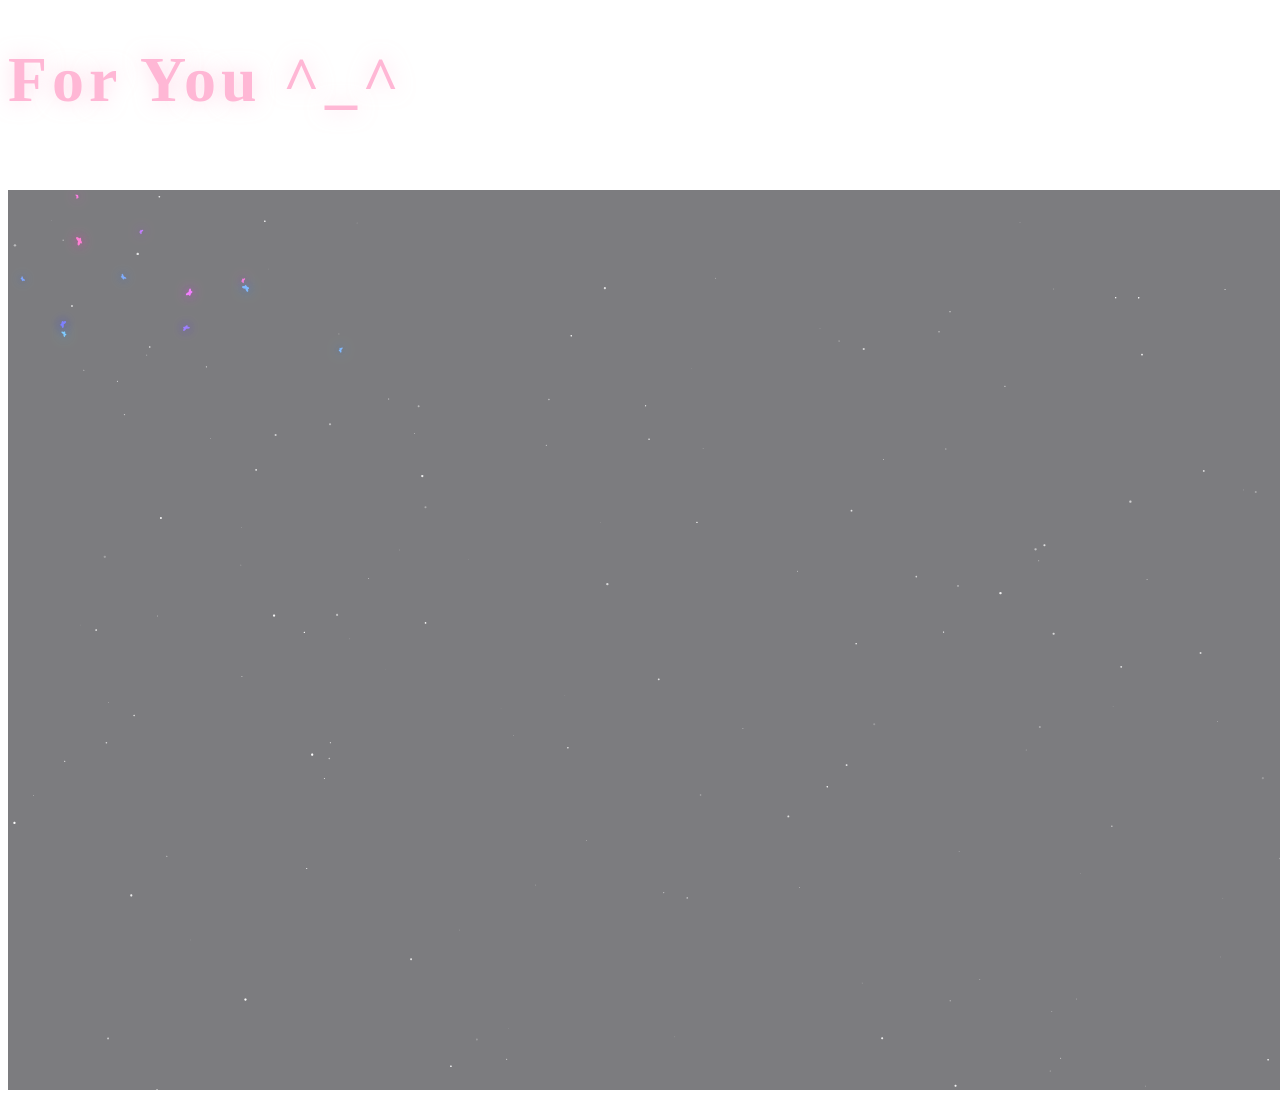
==== commit 799e34f3: "Update index.html" ====
--- a/index.html
+++ b/index.html
@@ -3,7 +3,7 @@
 <head>
     <meta charset="UTF-8">
     <meta name="viewport" content="width=device-width, initial-scale=1.0">
-    <title>^⁠_⁠^</title>
+    <title>For Ellie ^⁠_⁠^</title>
     <link href="https://fonts.googleapis.com/css2?family=Sacramento&family=Dancing+Script:wght@700&display=swap" rel="stylesheet">
     <link rel="stylesheet" href="style.css">
 </head>
@@ -11,7 +11,7 @@
 
     <div id="overlay">
         <h1>For You ^⁠_⁠^</h1>
-        <p>( Click to enter )</p>
+        <p>Click to Enter the Garden</p>
     </div>
 
     <audio id="bgMusic" loop>
--- a/style.css
+++ b/style.css
@@ -0,0 +1,15 @@
+#overlay h1 { 
+    color: #ffb7d5; 
+    font-size: 5vw; /* Scales with screen width */
+    min-size: 40px;
+    letter-spacing: 5px; 
+    margin-bottom: 20px; 
+    text-shadow: 0 0 20px rgba(255, 183, 213, 0.5);
+}
+
+#overlay p { 
+    color: rgba(255, 255, 255, 0.4); 
+    font-size: 1.8vw; 
+    text-transform: uppercase;
+    letter-spacing: 2px;
+}
